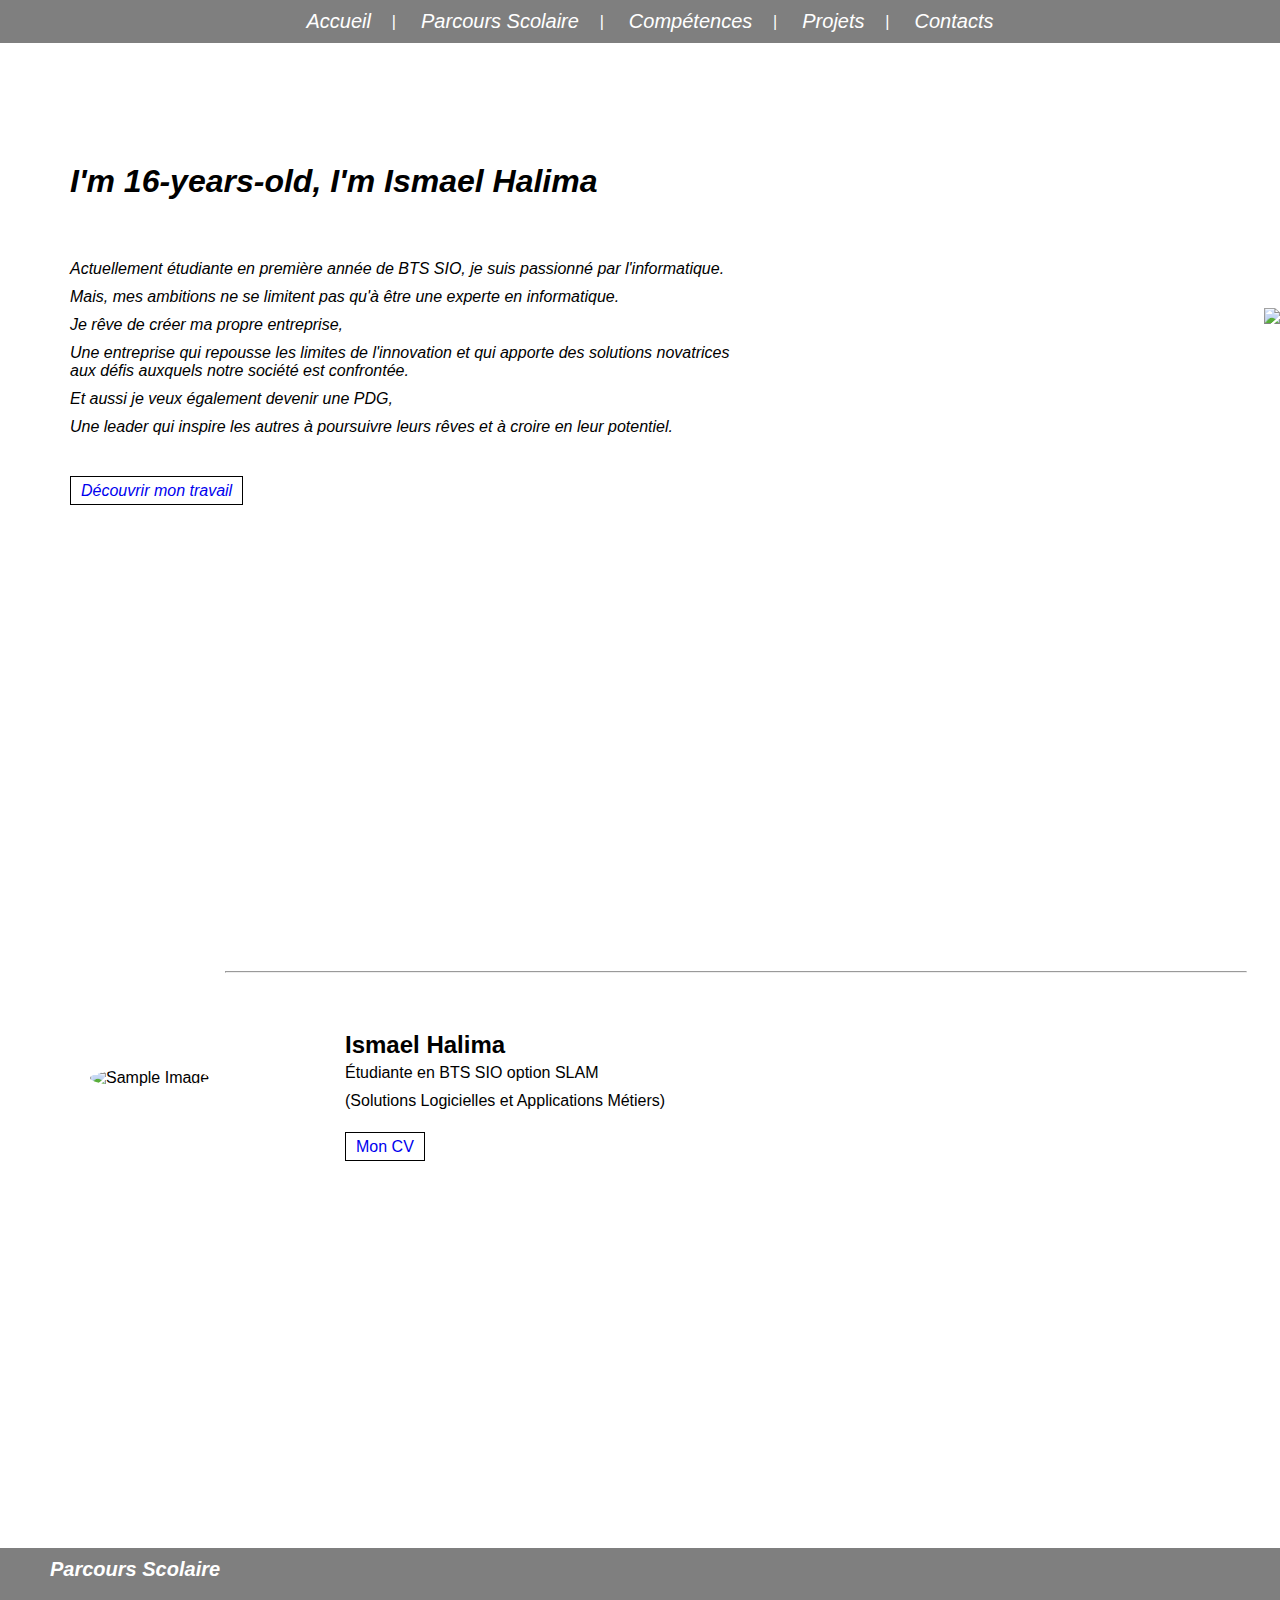
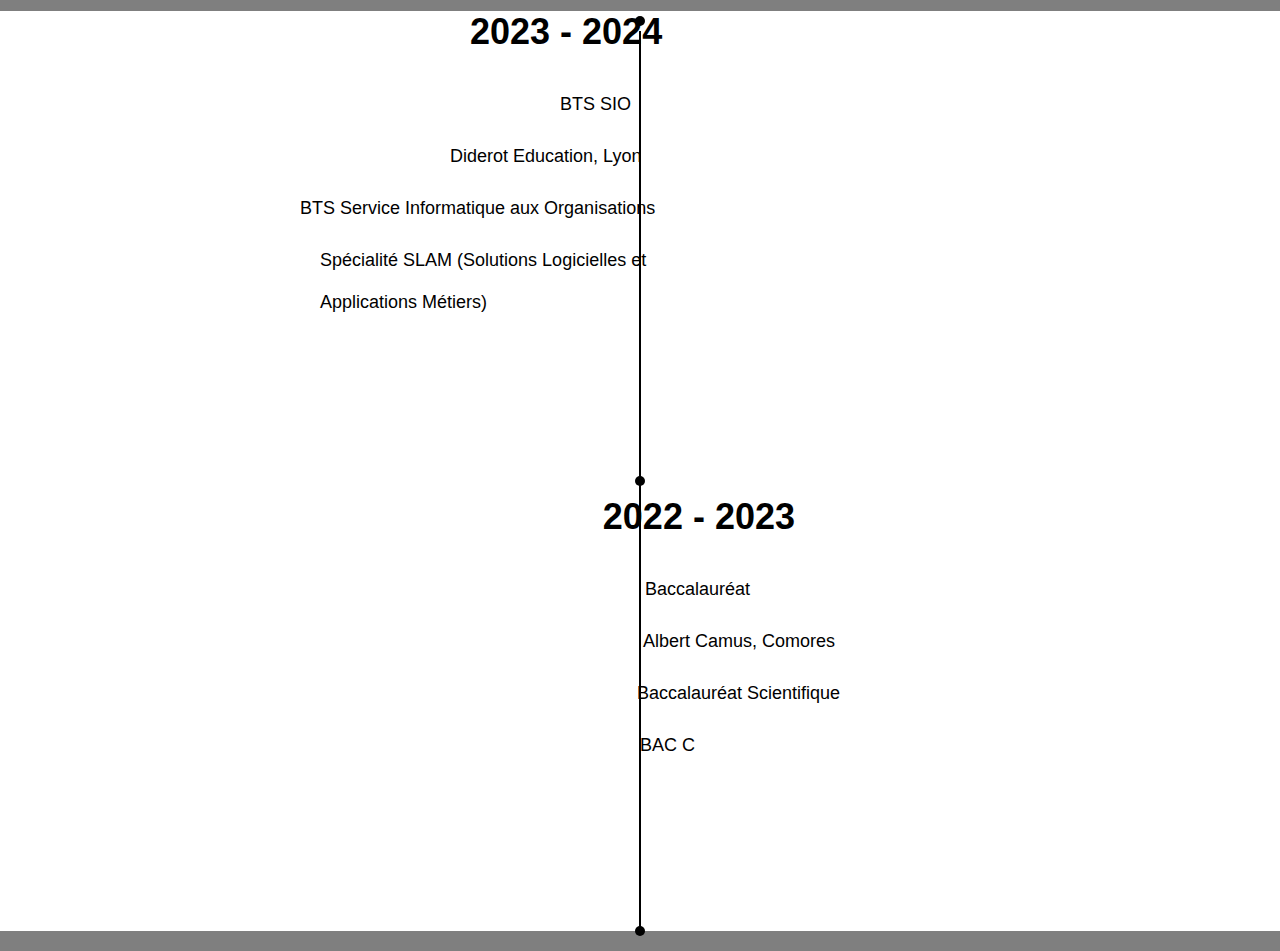
==== index.html @ f243a493 "Create index.html" ====
<!DOCTYPE html>
<html lang="en">
<head>
    <meta charset="UTF-8">
    <meta name="viewport" content="width=device-width, initial-scale=1.0">
    <title>Sample Page</title>
    <link rel="stylesheet" href="styles.css">
    <style>
        /* Basic Reset */
* {
    margin: 0;
    padding: 0;
    box-sizing: border-box;
}

body, html {
    font-family: Arial, sans-serif;
    /*background-image: url(cpn2.jpeg);
    background-size: cover;*/
}

/* Header */
header {
    background: rgba(0, 0, 0, 0.5);
    padding: 10px 50px;
    color: white;
    position: relative;
    width: 100%;
}

nav ul {
    list-style: none;
    display: flex;
    align-items: center;
    justify-content: center;
}

nav ul li {
    margin-left: 20px;
    position: relative;
}

nav ul li::after {
    content: "|";
    color: white;
    position: absolute;
    right: -10px;
    top: 50%;
    transform: translateY(-50%);
}

nav ul li:last-child::after {
    content: "";
}

nav ul li a {
    font-style: italic;
    font-size: 20px;
    color: white;
    text-decoration: none;
    padding: 10px 15px;
}

/* Main Content */
main {
    position: relative;
    z-index: 1;
    width: 100%;
    text-align: left;
    padding: 20px;
}

h1 {
    margin-bottom: 20px;
}

p {
    margin-bottom: 10px;
}

/* Content Section */
.content {
    display: flex;
    align-items: flex-start;
    margin-top: 20px;
}

.image-container {
    flex: 1;
}

.image-container img {
    margin-top: -250px;
    margin-left: 70px;
    border-radius: 90%;
    max-width: 200px;
}
.h1p{
    font-style: italic;
    margin-top: 100px;
    margin-left: 50px;
}
.h1p a{
    text-decoration: none;
    padding: 5px 10px;
    border: 1px solid black;
}

.line-and-text {
    flex: 3;
    position: relative;
    padding-left: 20px;
}

.line-and-text hr {
    position: absolute;
    top: -30px;
    left: -100px;
    width: calc(120% - 100px);
}


.line-and-text h2 {
    margin-top: 30px;
}

.line-and-text p {
    margin-top: 5px;
}

.line-and-text a {
    text-decoration:none ;
    padding: 5px 10px;
    border: 1px solid black;
}

/* Footer */
footer {
    background: rgba(0, 0, 0, 0.5);
    padding: 10px 50px;
    color: white;
    position: relative;
    width: 100%;
}
.image{
    float: right;margin-top: -1240px;
}

footer ul {
    list-style: none;
    display: flex;
    align-items: center;
    justify-content: center;
}

footer ul li {
    margin-left: 50px;
}

footer ul li a {
    color: white;
    text-decoration: none;
}
.video-background {
    position: fixed;
    top: 0;
    left: 0;
    width: 100%;
    height: 100%;
    overflow: hidden;
    z-index: -1;
}
#bgVideo {
    min-width: 100%;
    min-height: 100%;
    width: auto;
    height: auto;
    position: absolute;
    top: 50%;
    left: 50%;
    transform: translate(-50%, -50%);
}   .text-animate{
            position: relative;
            width: 32.8rem;
        }
        
        .h1p .text-animate h3{
            font-size: 1.2rem;
            font-weight: 700;
            color: transparent;
            -webkit-text-stroke: .7px var(--main-color);
            background: url("cyan2.jpg") ;
            -webkit-background-clip:text  ;
            background-position: 0 0;
            animation: animate 5s linear 2s infinite alternate;
        }
        @keyframes animate{
        100%{
            background-position: -500px 0;
        }}
        .content {
            display: flex;
            align-items: center;
            justify-content: center;
            height: 100vh;
            width: 100%;
            position: relative;
        }

        .vertical-line {
            margin-top: 100px; /* Ajout d'une marge en haut */
            height: 100%; /* Réduction de la hauteur pour compenser la marge */
            width: 2px;
            background-color: #000;
            position: relative;
            margin: 0 20px;
        }

        .vertical-line::before,
        .vertical-line::after,
        .vertical-line .center-dot {
            content: '';
            position: absolute;
            width: 10px;
            height: 10px;
            background-color: #000;
            border-radius: 50%;
            left: -4px;
        }

        .vertical-line::before {
            top: -15px; /* Position du point en haut */
        }

        .vertical-line::after {
            bottom: -5px; /* Position du point en bas */
        }

        .vertical-line .center-dot {
            top: 50%;
            transform: translateY(-50%);
        }

        .top-left-text {
            position: absolute;
            top: -20px;
            left: 450px;
            font-size: 18px;
            color: #000;
        }

        .top-left-text h1 {
            margin-left: 20px;
        }

        .bottom-right-text {
            position: absolute;
            top: 50%;
            right: 600px;
            transform: translateY(-50%);
            font-size: 18px;
            color: #000;
        }

        .bts {
            margin-left: 110px;
        }

        .service {
            margin-left: -150px;
        }

        .spe {
            margin-left: -130px;
        }

        .suite {
            margin-left: 30px;
        }

        .bottom-right-text {
            margin-top: 150px;
        }

        .bac {
            margin-right: 80px;
        }

        .ecole {
            margin-right: -5px;
        }

        .service1 {
            margin-right: -10px;
        }

        .suite1 {
            margin-right: 130px;
        }

        .bottom-right-text {
            margin-right: -150px;
        }

        .bottom-right-text h1 {
            margin-right: 35px;
        }

        .scientfq {
            margin-right: 135px;
        }

        .bottom-right-text h1,
        .bottom-right-text p {
            text-align: right;
        }

        .bottom-right-image {
            bottom: 20px;
            right: 20px;
        }

        .bottom-right-image img {
            max-width: 100px; /* Adjust the size as needed */
        }

        .parcours header h1 {
            font-size: 20px;
            font-style: italic;
        }

    </style>
</head>
<body>
    <header>
        <nav>
            <ul>
                <li><a href="#">Accueil</a></li>
                <li><a href="#">Parcours Scolaire</a></li>
                <li><a href="#">Compétences</a></li>
                <li><a href="nvx_projet.html">Projets</a></li>
                <li><a href="nvx_contact.html">Contacts</a></li>
            </ul>
        </nav>
    </header>
    <!--<div class="video-background">
        <video autoplay muted loop id="bgVideo">
            <source src="videos.mp4" type="video/mp4">
            Your browser does not support HTML5 video.
        </video>
    </div>-->
    <main>
        <div class="h1p">
            <h1>I'm 16-years-old, I'm <span>Ismael Halima</span></h1>
            <div class="text-animate">
                <h3>1er année BTS SIO</h3>
            </div>
            <br>
            <p>Actuellement étudiante en première année de BTS SIO, je suis passionné par l'informatique.</p>
                <p>Mais, mes ambitions ne se limitent pas qu'à être une experte en informatique.</p>
            <p>Je rêve de créer ma propre entreprise, </p>
            <p>Une entreprise qui repousse les limites de l'innovation et 
                qui apporte des solutions novatrices <br>aux défis auxquels notre société est confrontée.
                <p>Et aussi je veux également devenir une PDG,</p>
                Une leader qui inspire les autres à poursuivre leurs rêves et à croire en leur potentiel.</p><br><br>
            <a href="tout_projet.html">Découvrir mon travail</a>
        </div>
        <br><br><br><br><br><br>
        <div class="content">
            <div class="image-container">
                <img src="img/img.jpeg" alt="Sample Image">
            </div>
            <div class="line-and-text">
                <hr>
                <h2>Ismael Halima</h2>
                <p>Étudiante en BTS SIO option SLAM</p>
                <p>(Solutions Logicielles et Applications Métiers)</p><br>
                <a href="file:///C:/Users/moina/OneDrive/Bureau/jeux/cv.pdf">Mon CV</a>
            </div>
        </div>
    </main><div class="image">
        <img src="aprpr.jpeg">
    </div>
    <section id="parcours" class="parcours">
        <header>
            <h1>Parcours Scolaire</h1>
        </header>
        <div class="content">
            <div class="top-left-text">
                <h1 id="...">2023 - 2024</h1><br>
                <p class="bts">BTS SIO</p><br>
                <p>Diderot Education, Lyon</p><br>
                <p class="service">BTS Service Informatique aux Organisations</p><br>
                <p class="spe">Spécialité SLAM (Solutions Logicielles et<br><br> Applications Métiers)</p>
            </div>
            <div class="vertical-line">
                <div class="center-dot"></div>
            </div>
            <div class="bottom-right-text">
                <h1>2022 - 2023</h1><br>
                <p class="bac">Baccalauréat</p><br>
                <p class="ecole">Albert Camus, Comores</p><br>
                <p class="service1">Baccalauréat Scientifique</p><br>
                <p class="scientfq">BAC C</p>
            </div>
        </div>
    </section>

    <footer>
        <ul>
            <li><a href="test.html"><ion-icon name="school-outline" style="font-size: 30px;"></ion-icon></a></li>
            <li><a href="#"><ion-icon name="library-outline" style="font-size: 30px;"></ion-icon></a></li>
            <li><a href="#"><ion-icon name="desktop-outline" style="font-size: 30px;"></ion-icon></a></li>
            <li><a href="nvx_projet.html"><ion-icon name="business-outline" style="font-size: 30px;"></ion-icon></a></li>
        </ul>
    </footer>
    <script src="script.js"></script>
    <script type="module" src="https://unpkg.com/ionicons@7.1.0/dist/ionicons/ionicons.esm.js"></script>
        <script nomodule src="https://unpkg.com/ionicons@7.1.0/dist/ionicons/ionicons.js"></script>
</body>
</html>
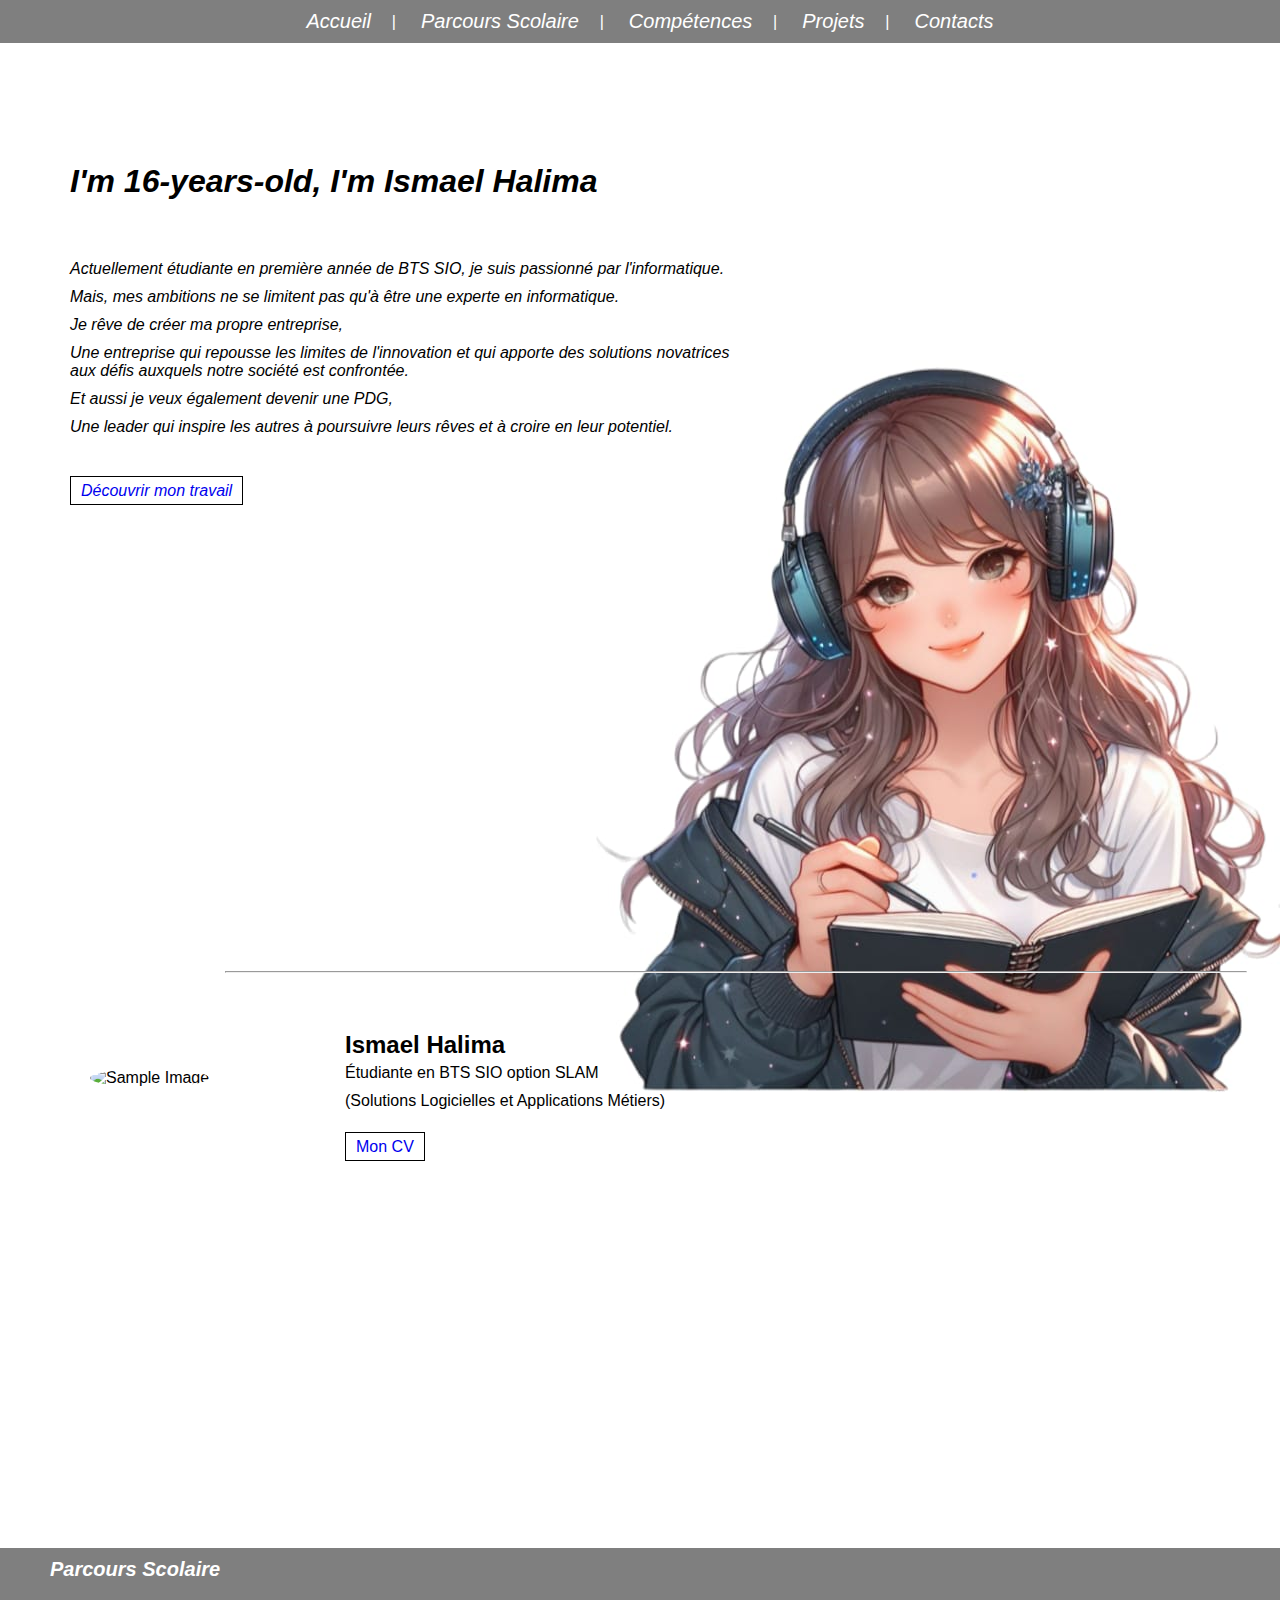
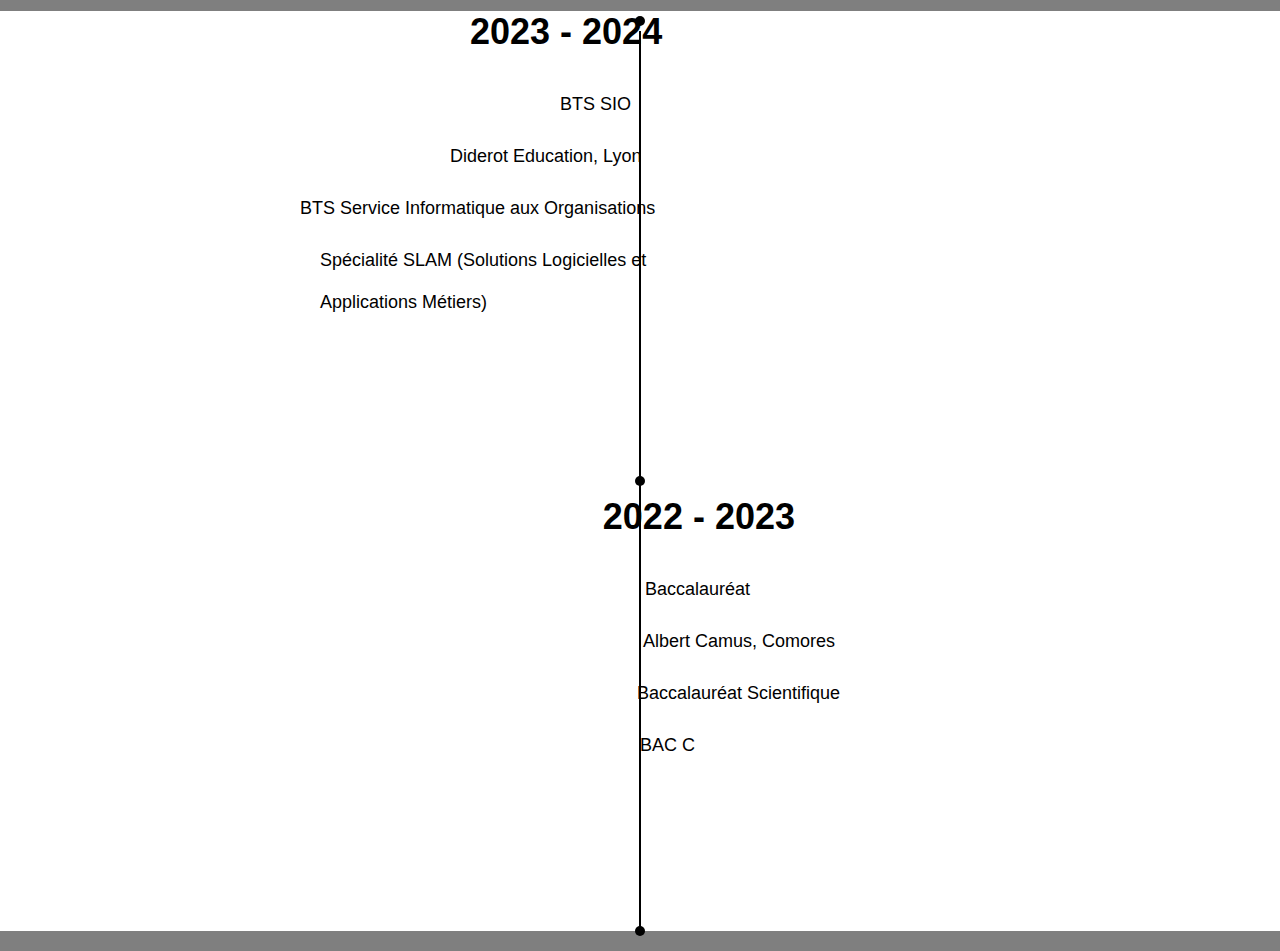
==== commit af64c04b: "Update index.html" ====
--- a/index.html
+++ b/index.html
@@ -368,7 +368,7 @@
         <br><br><br><br><br><br>
         <div class="content">
             <div class="image-container">
-                <img src="img/img.jpeg" alt="Sample Image">
+                <img src="cpn3.jpeg" alt="Sample Image">
             </div>
             <div class="line-and-text">
                 <hr>
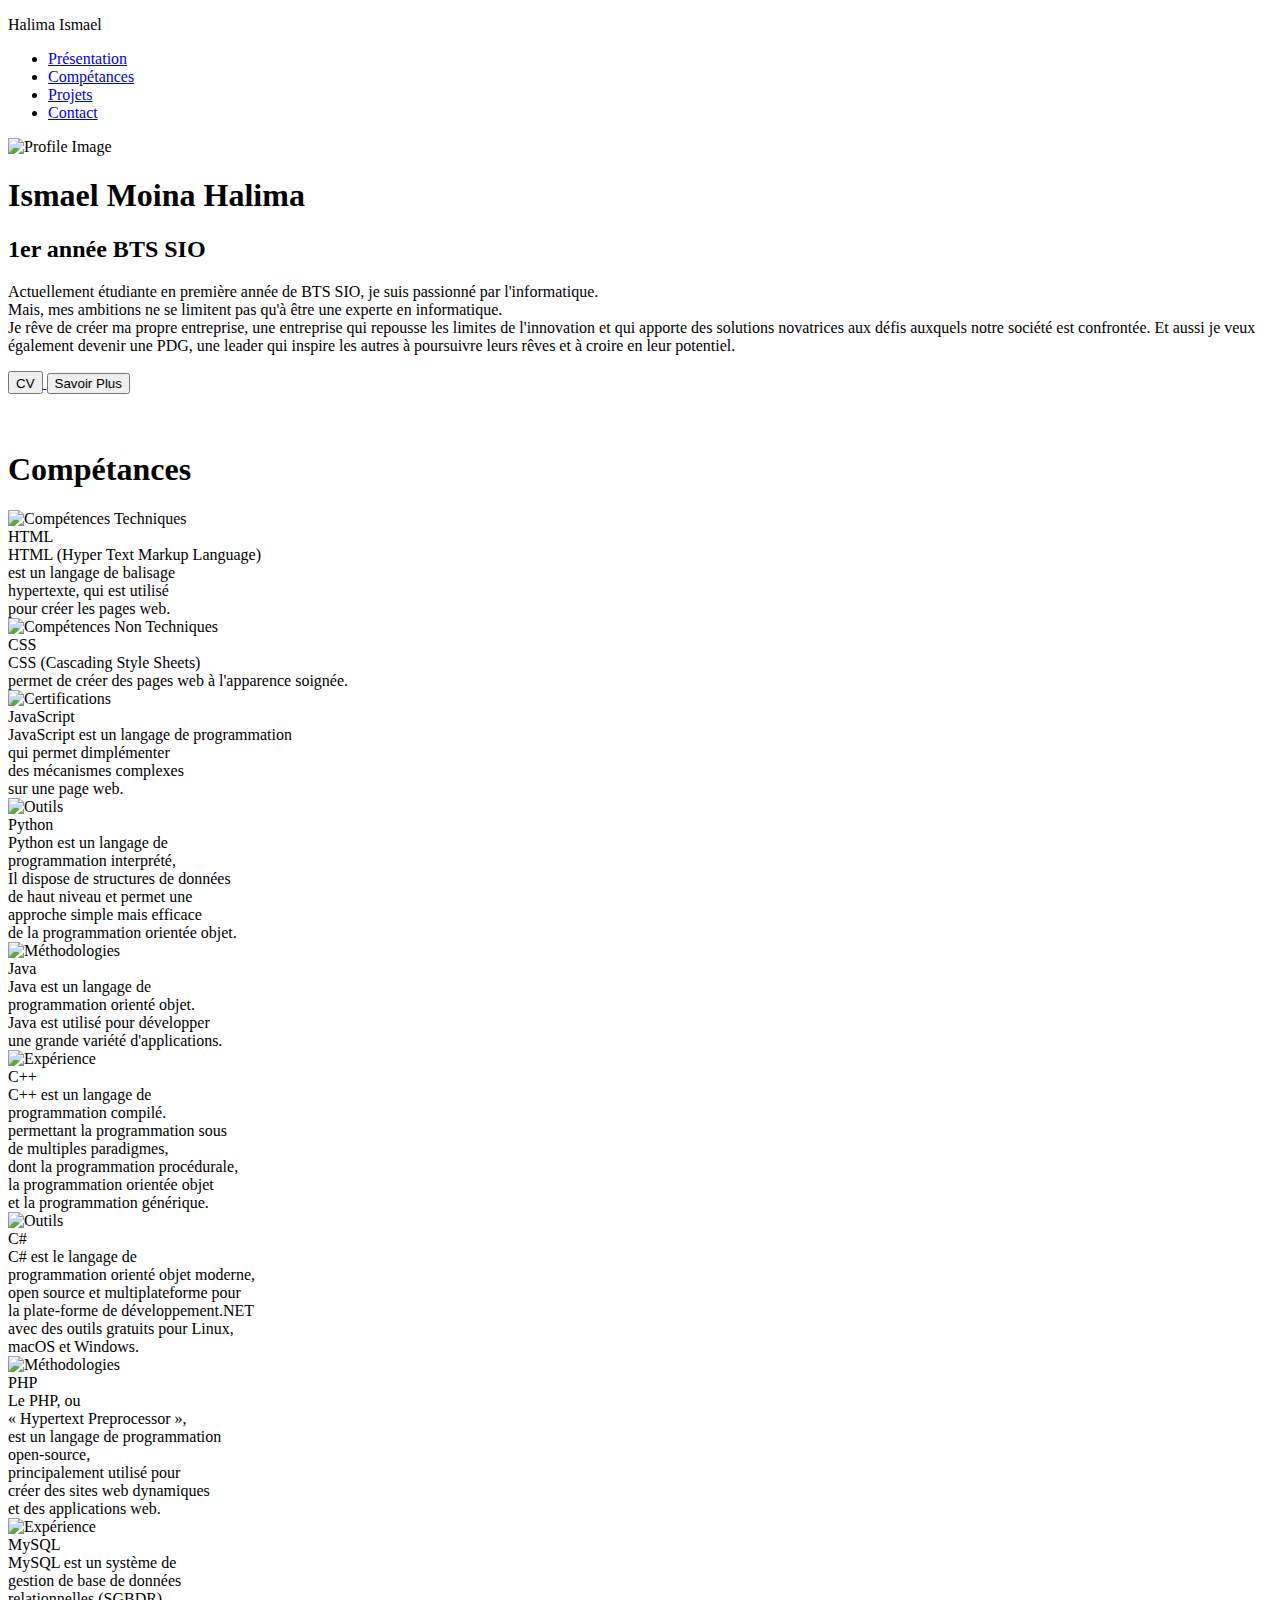
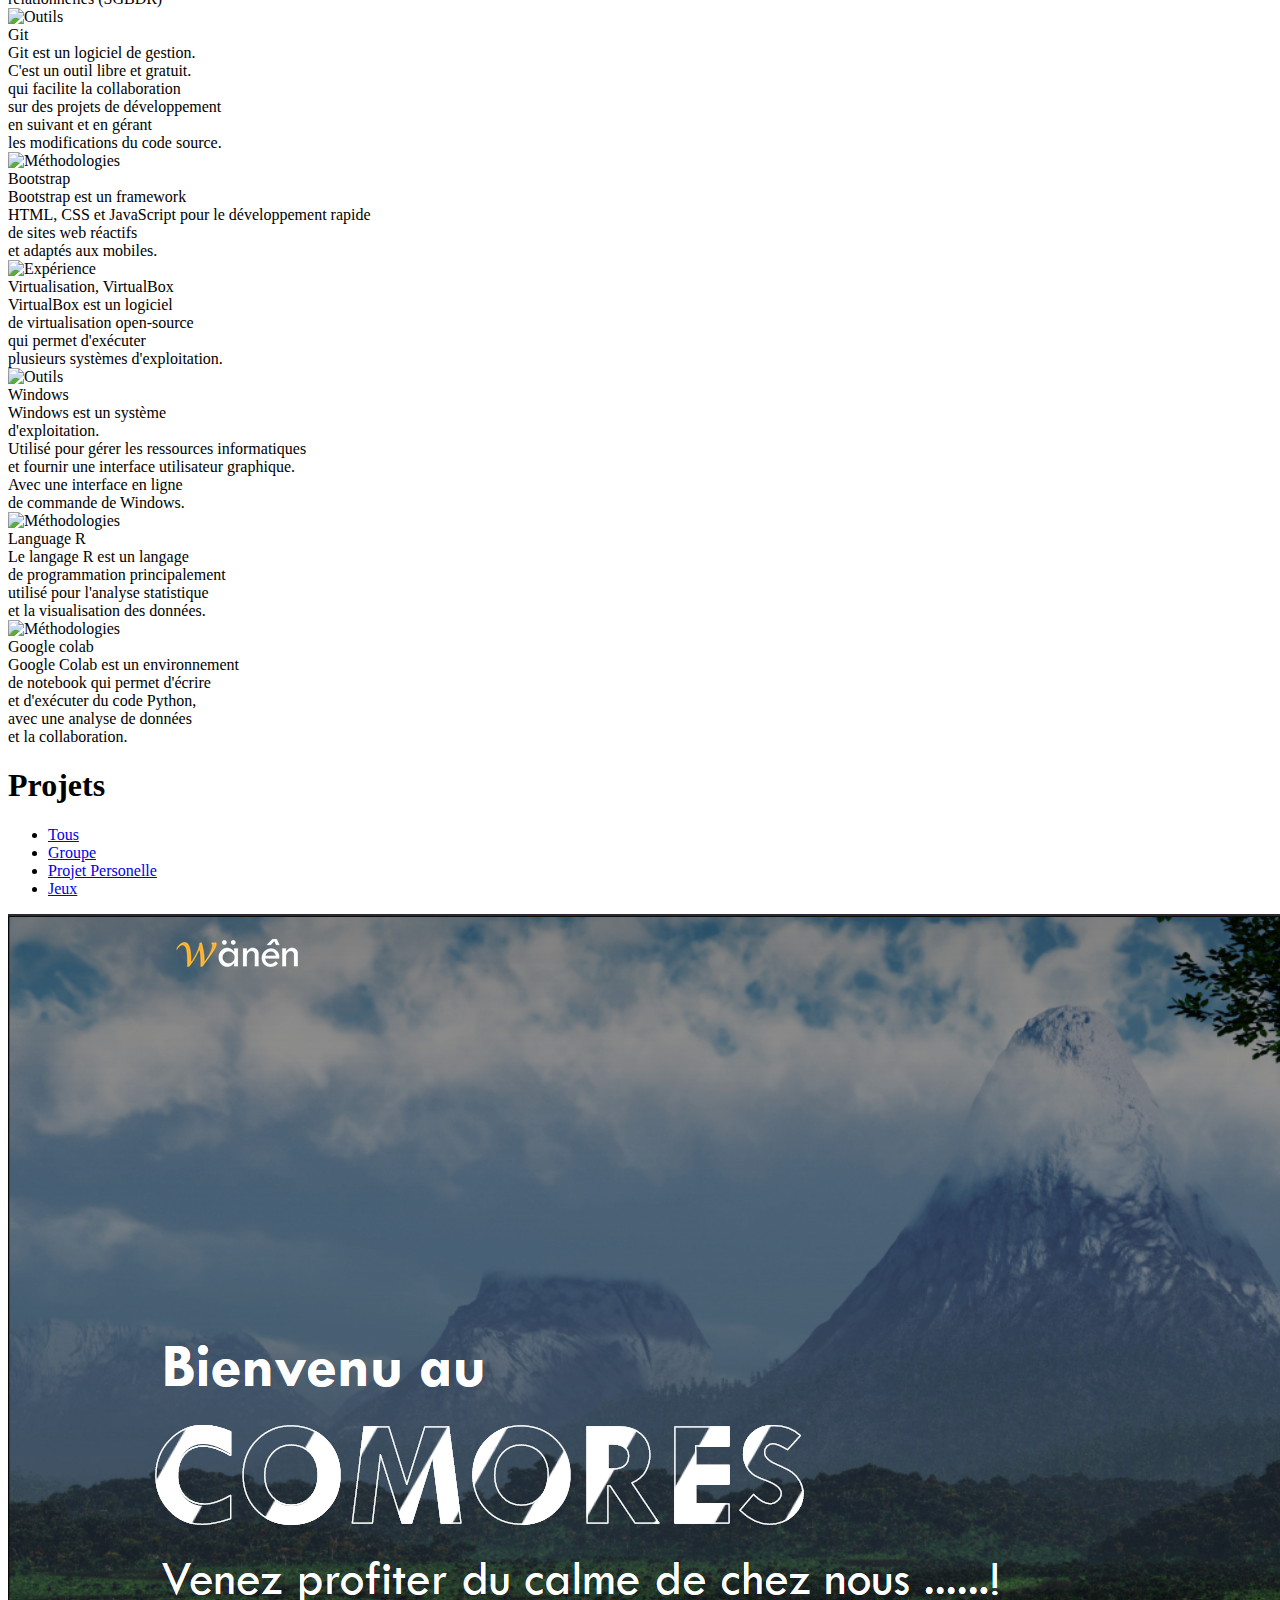
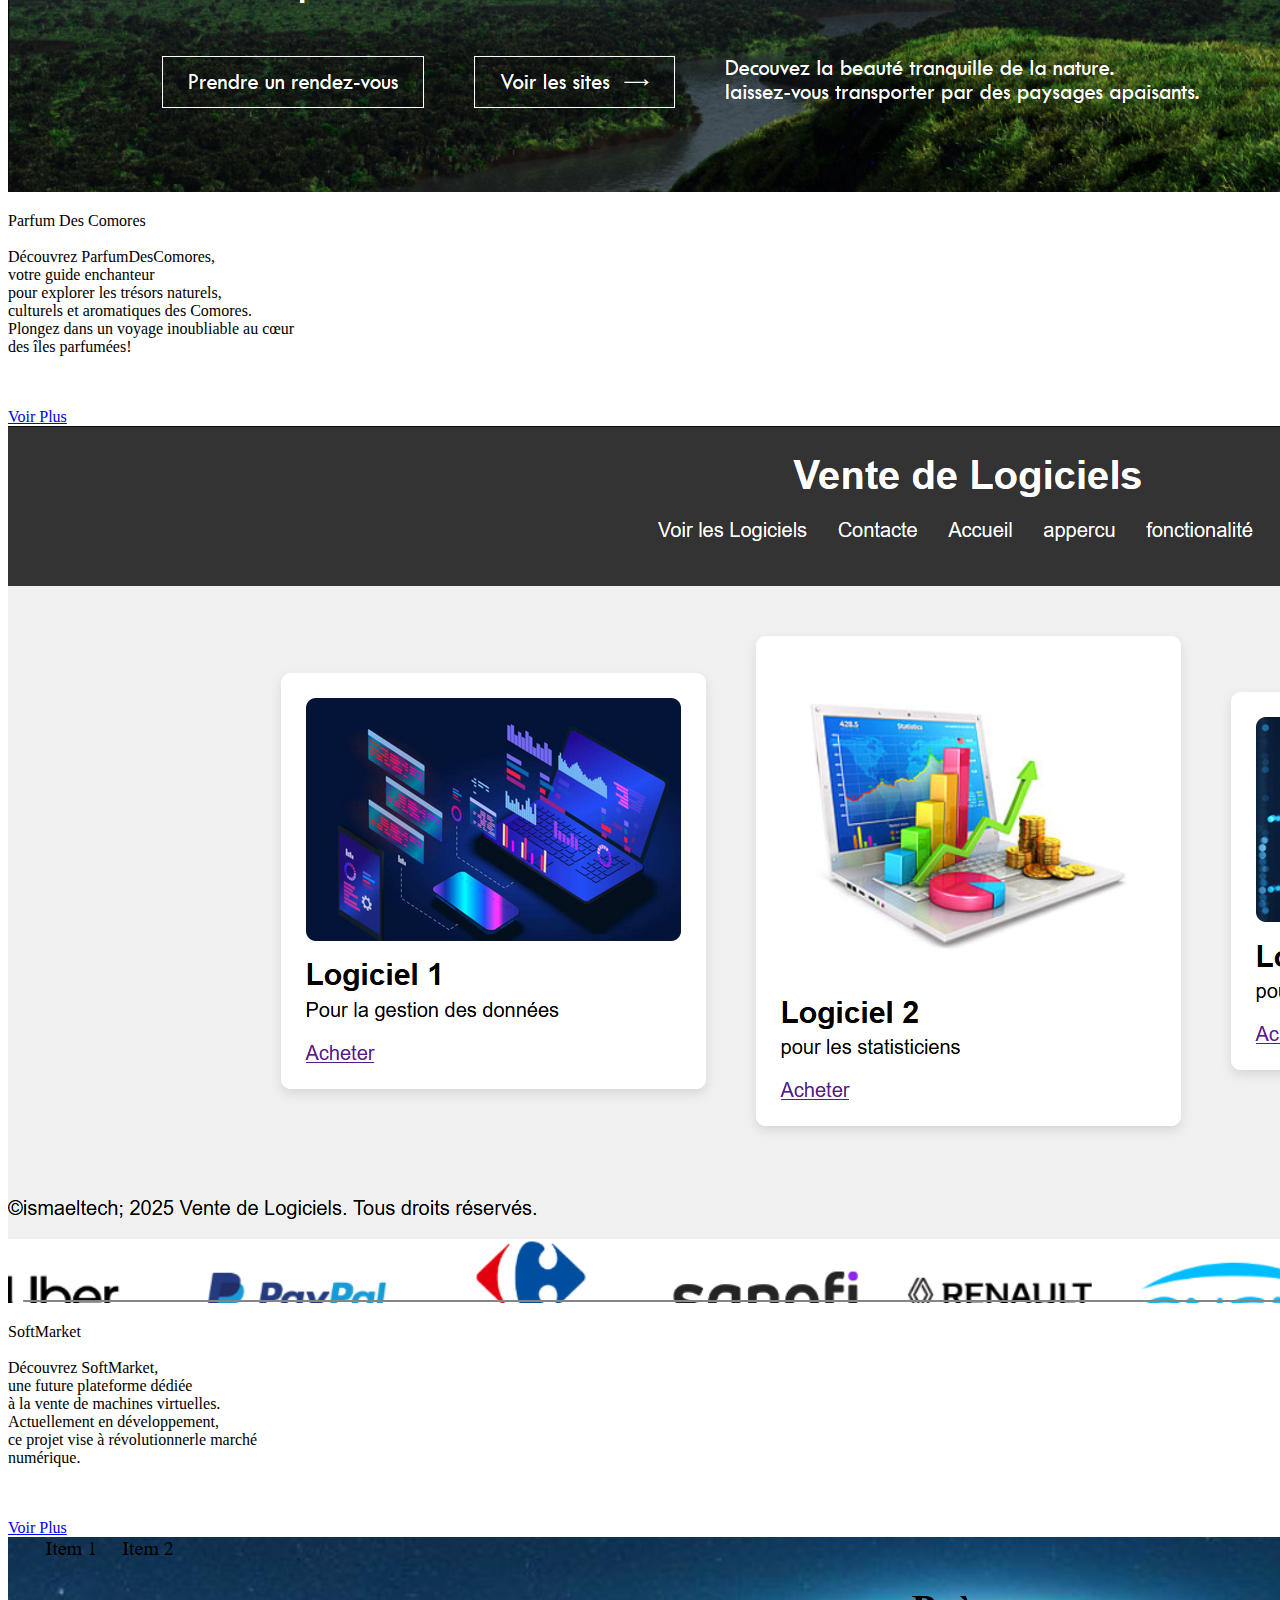
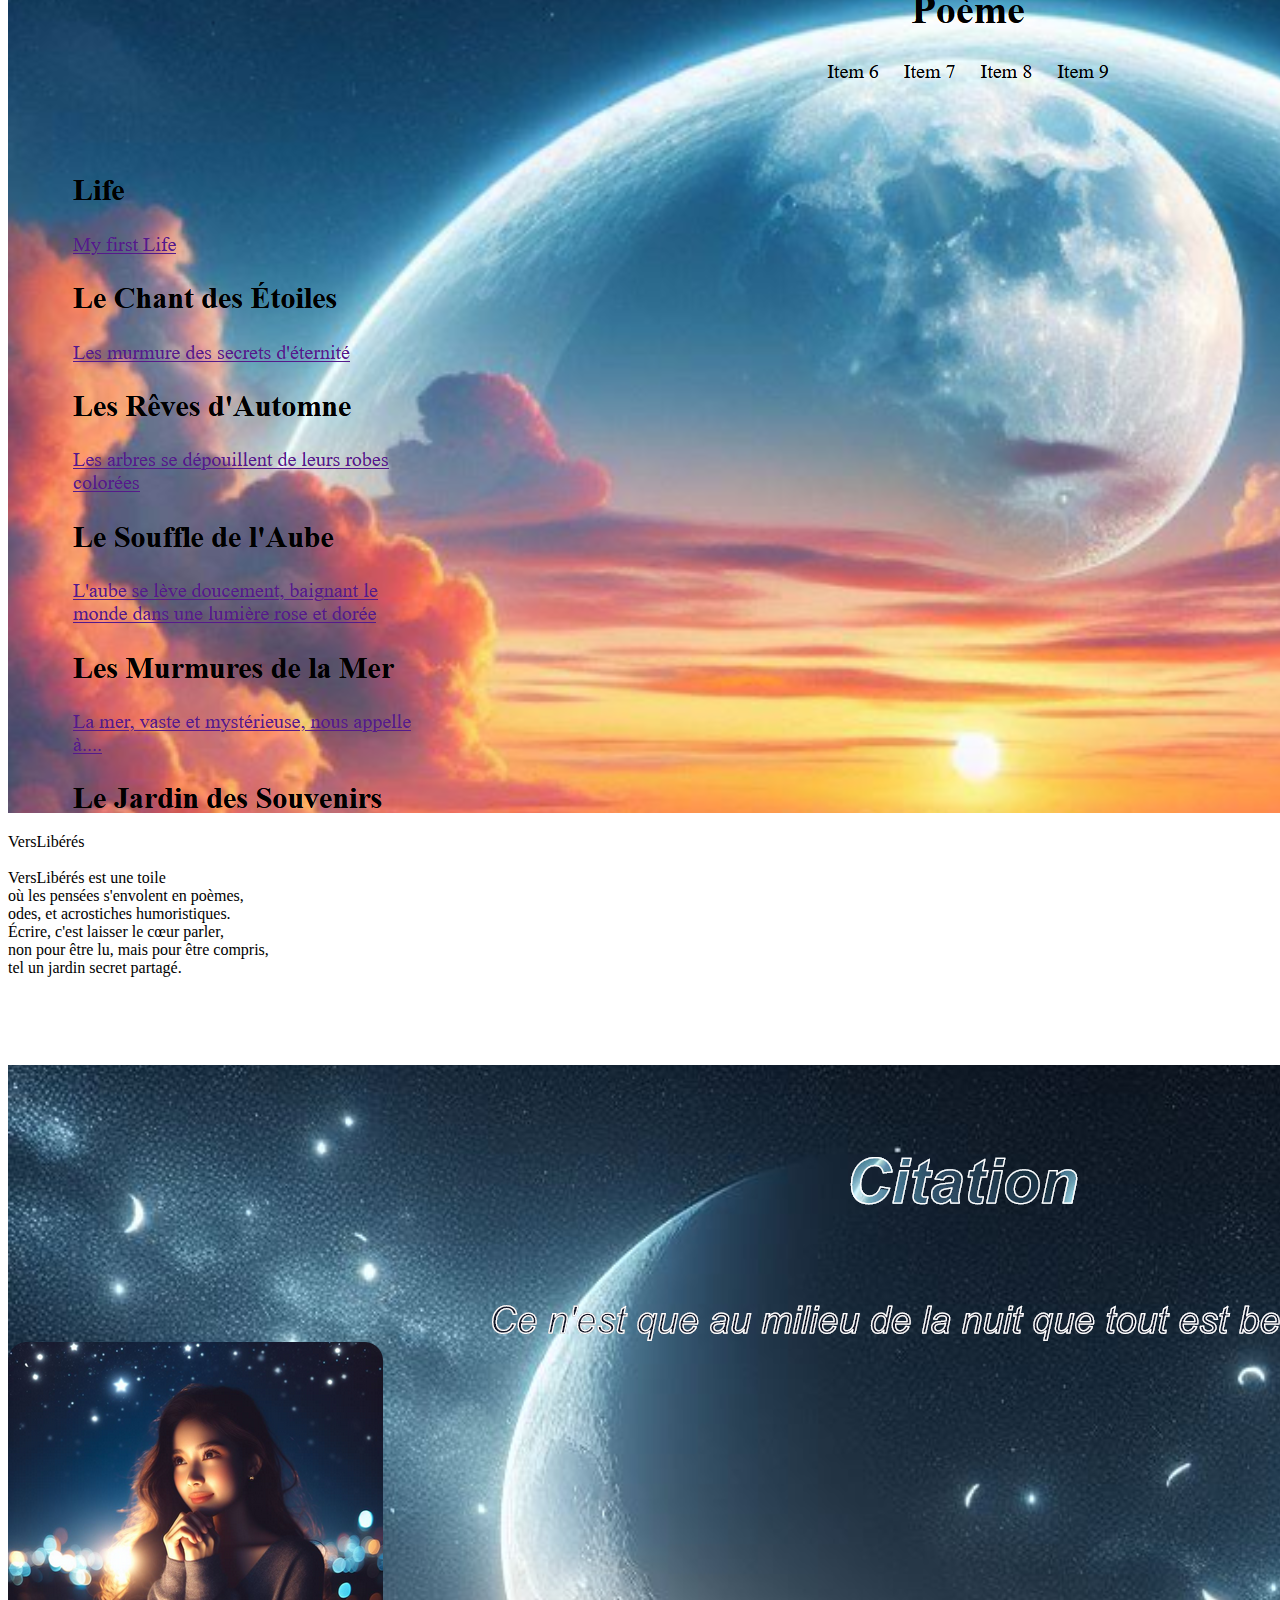
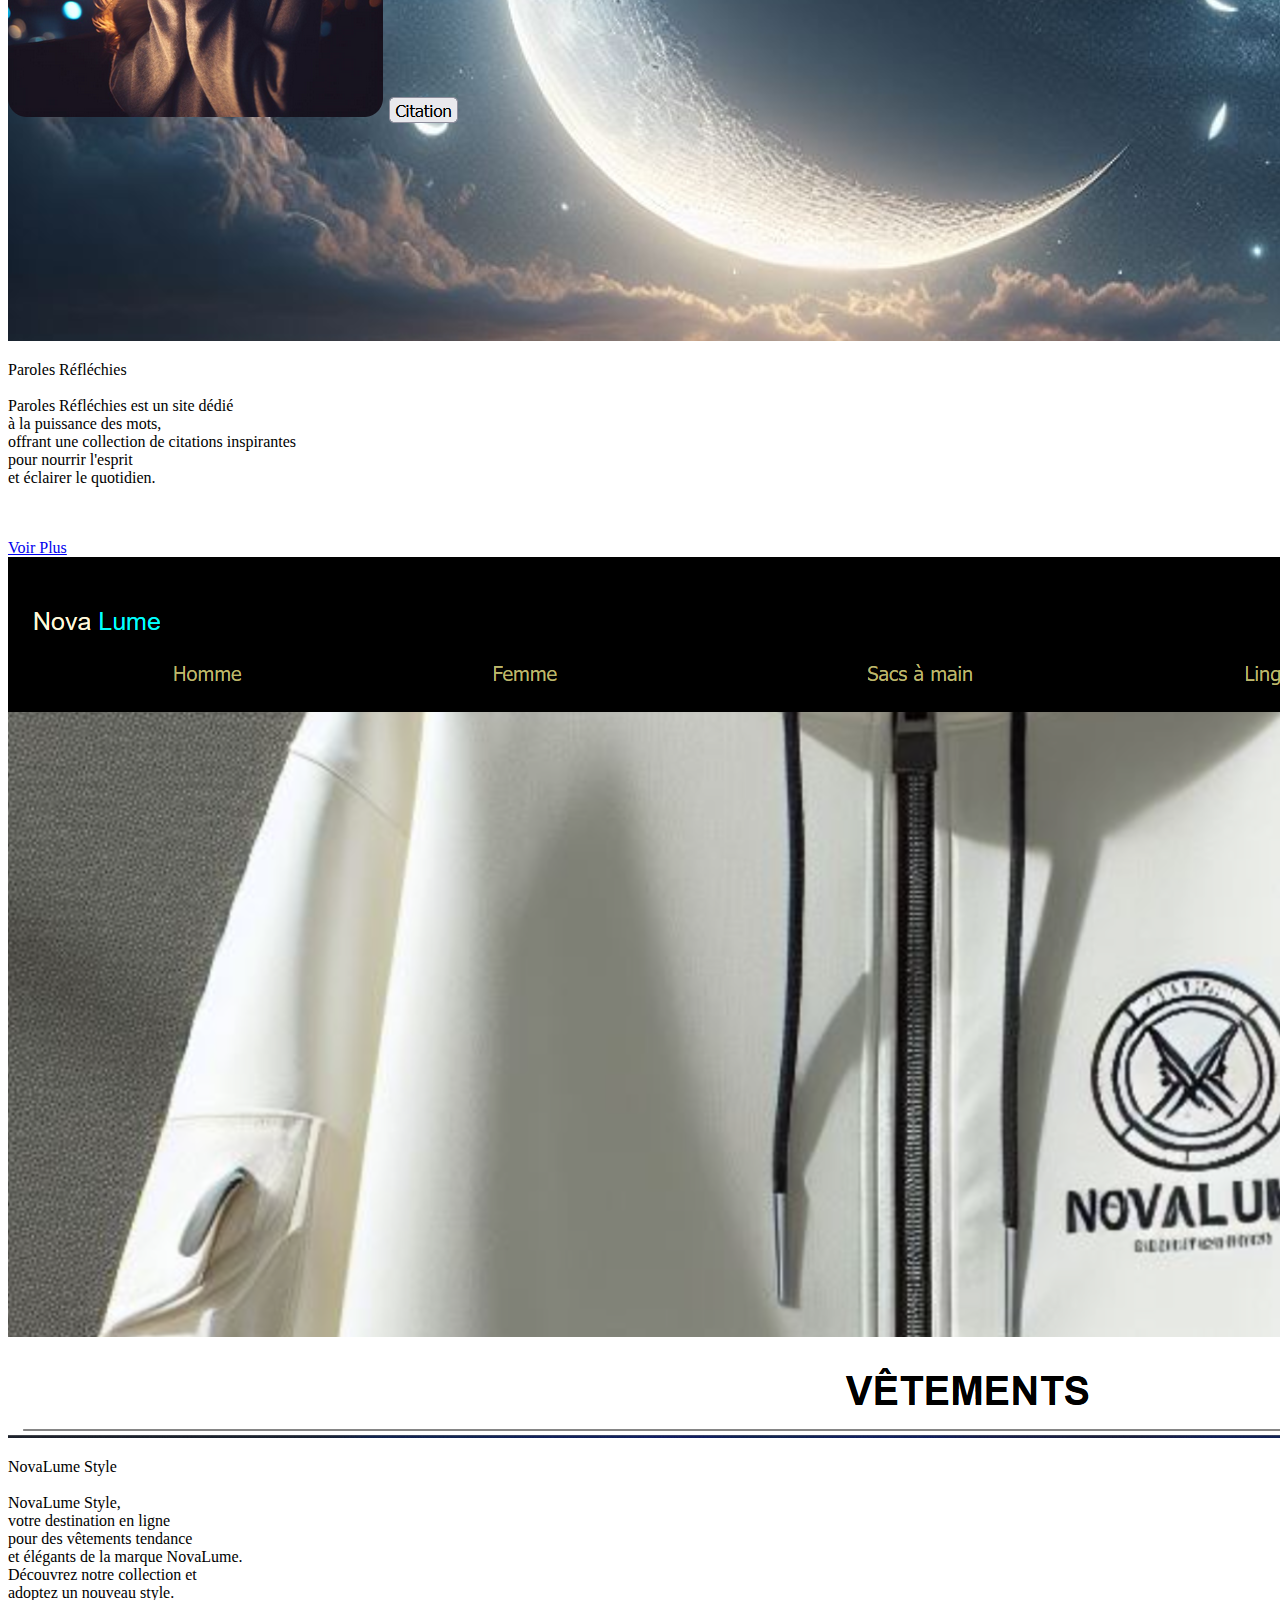
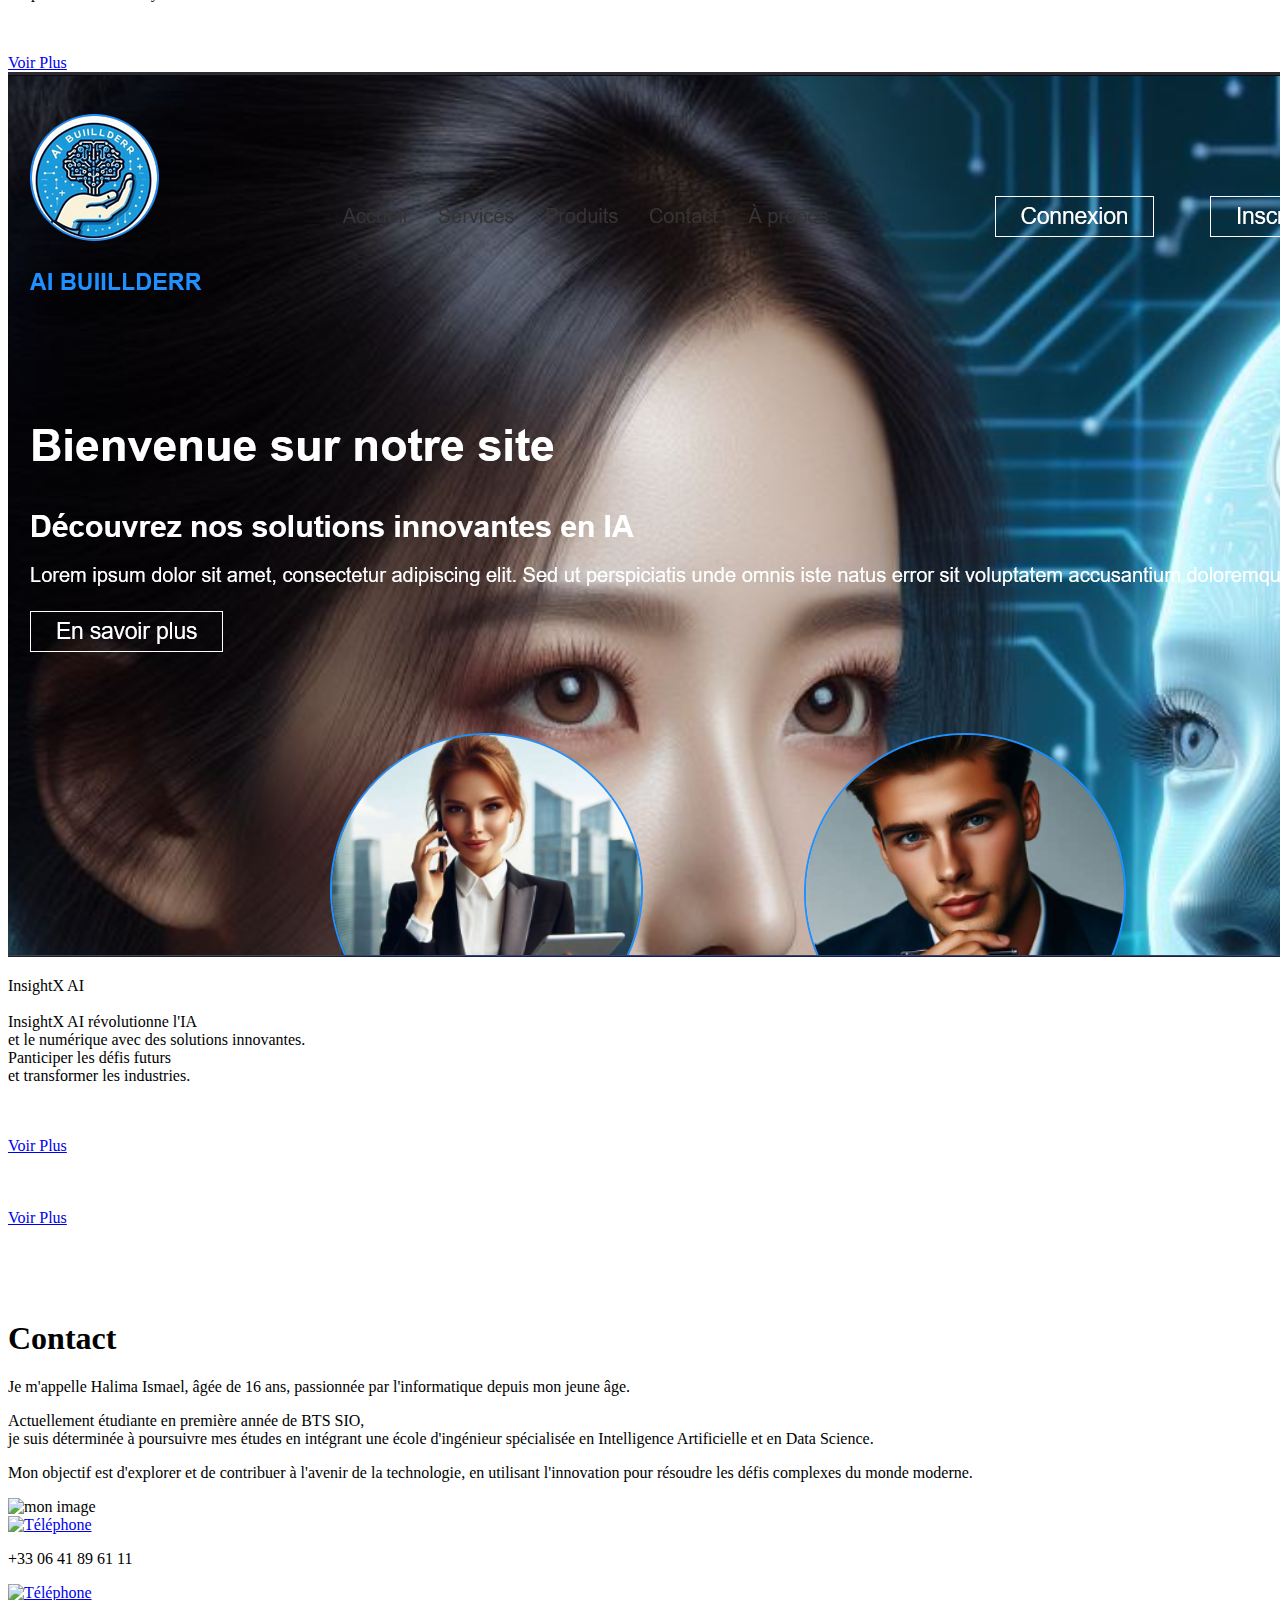
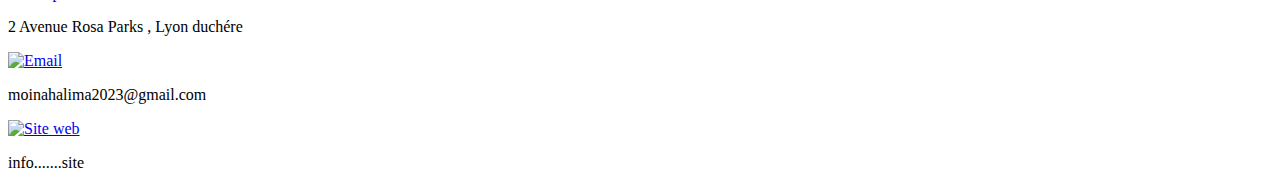
==== commit 1ccc8e9a: "Update index.html" ====
--- a/index.html
+++ b/index.html
@@ -1,421 +1,282 @@
 <!DOCTYPE html>
-<html lang="en">
+<html lang="fr">
 <head>
     <meta charset="UTF-8">
     <meta name="viewport" content="width=device-width, initial-scale=1.0">
-    <title>Sample Page</title>
+    <title>Profile de Halima Ismael</title>
     <link rel="stylesheet" href="styles.css">
-    <style>
-        /* Basic Reset */
-* {
-    margin: 0;
-    padding: 0;
-    box-sizing: border-box;
-}
-
-body, html {
-    font-family: Arial, sans-serif;
-    /*background-image: url(cpn2.jpeg);
-    background-size: cover;*/
-}
-
-/* Header */
-header {
-    background: rgba(0, 0, 0, 0.5);
-    padding: 10px 50px;
-    color: white;
-    position: relative;
-    width: 100%;
-}
-
-nav ul {
-    list-style: none;
-    display: flex;
-    align-items: center;
-    justify-content: center;
-}
-
-nav ul li {
-    margin-left: 20px;
-    position: relative;
-}
-
-nav ul li::after {
-    content: "|";
-    color: white;
-    position: absolute;
-    right: -10px;
-    top: 50%;
-    transform: translateY(-50%);
-}
-
-nav ul li:last-child::after {
-    content: "";
-}
-
-nav ul li a {
-    font-style: italic;
-    font-size: 20px;
-    color: white;
-    text-decoration: none;
-    padding: 10px 15px;
-}
-
-/* Main Content */
-main {
-    position: relative;
-    z-index: 1;
-    width: 100%;
-    text-align: left;
-    padding: 20px;
-}
-
-h1 {
-    margin-bottom: 20px;
-}
-
-p {
-    margin-bottom: 10px;
-}
-
-/* Content Section */
-.content {
-    display: flex;
-    align-items: flex-start;
-    margin-top: 20px;
-}
-
-.image-container {
-    flex: 1;
-}
-
-.image-container img {
-    margin-top: -250px;
-    margin-left: 70px;
-    border-radius: 90%;
-    max-width: 200px;
-}
-.h1p{
-    font-style: italic;
-    margin-top: 100px;
-    margin-left: 50px;
-}
-.h1p a{
-    text-decoration: none;
-    padding: 5px 10px;
-    border: 1px solid black;
-}
-
-.line-and-text {
-    flex: 3;
-    position: relative;
-    padding-left: 20px;
-}
-
-.line-and-text hr {
-    position: absolute;
-    top: -30px;
-    left: -100px;
-    width: calc(120% - 100px);
-}
-
-
-.line-and-text h2 {
-    margin-top: 30px;
-}
-
-.line-and-text p {
-    margin-top: 5px;
-}
-
-.line-and-text a {
-    text-decoration:none ;
-    padding: 5px 10px;
-    border: 1px solid black;
-}
-
-/* Footer */
-footer {
-    background: rgba(0, 0, 0, 0.5);
-    padding: 10px 50px;
-    color: white;
-    position: relative;
-    width: 100%;
-}
-.image{
-    float: right;margin-top: -1240px;
-}
-
-footer ul {
-    list-style: none;
-    display: flex;
-    align-items: center;
-    justify-content: center;
-}
-
-footer ul li {
-    margin-left: 50px;
-}
-
-footer ul li a {
-    color: white;
-    text-decoration: none;
-}
-.video-background {
-    position: fixed;
-    top: 0;
-    left: 0;
-    width: 100%;
-    height: 100%;
-    overflow: hidden;
-    z-index: -1;
-}
-#bgVideo {
-    min-width: 100%;
-    min-height: 100%;
-    width: auto;
-    height: auto;
-    position: absolute;
-    top: 50%;
-    left: 50%;
-    transform: translate(-50%, -50%);
-}   .text-animate{
-            position: relative;
-            width: 32.8rem;
-        }
-        
-        .h1p .text-animate h3{
-            font-size: 1.2rem;
-            font-weight: 700;
-            color: transparent;
-            -webkit-text-stroke: .7px var(--main-color);
-            background: url("cyan2.jpg") ;
-            -webkit-background-clip:text  ;
-            background-position: 0 0;
-            animation: animate 5s linear 2s infinite alternate;
-        }
-        @keyframes animate{
-        100%{
-            background-position: -500px 0;
-        }}
-        .content {
-            display: flex;
-            align-items: center;
-            justify-content: center;
-            height: 100vh;
-            width: 100%;
-            position: relative;
-        }
-
-        .vertical-line {
-            margin-top: 100px; /* Ajout d'une marge en haut */
-            height: 100%; /* Réduction de la hauteur pour compenser la marge */
-            width: 2px;
-            background-color: #000;
-            position: relative;
-            margin: 0 20px;
-        }
-
-        .vertical-line::before,
-        .vertical-line::after,
-        .vertical-line .center-dot {
-            content: '';
-            position: absolute;
-            width: 10px;
-            height: 10px;
-            background-color: #000;
-            border-radius: 50%;
-            left: -4px;
-        }
-
-        .vertical-line::before {
-            top: -15px; /* Position du point en haut */
-        }
-
-        .vertical-line::after {
-            bottom: -5px; /* Position du point en bas */
-        }
-
-        .vertical-line .center-dot {
-            top: 50%;
-            transform: translateY(-50%);
-        }
-
-        .top-left-text {
-            position: absolute;
-            top: -20px;
-            left: 450px;
-            font-size: 18px;
-            color: #000;
-        }
-
-        .top-left-text h1 {
-            margin-left: 20px;
-        }
-
-        .bottom-right-text {
-            position: absolute;
-            top: 50%;
-            right: 600px;
-            transform: translateY(-50%);
-            font-size: 18px;
-            color: #000;
-        }
-
-        .bts {
-            margin-left: 110px;
-        }
-
-        .service {
-            margin-left: -150px;
-        }
-
-        .spe {
-            margin-left: -130px;
-        }
-
-        .suite {
-            margin-left: 30px;
-        }
-
-        .bottom-right-text {
-            margin-top: 150px;
-        }
-
-        .bac {
-            margin-right: 80px;
-        }
-
-        .ecole {
-            margin-right: -5px;
-        }
-
-        .service1 {
-            margin-right: -10px;
-        }
-
-        .suite1 {
-            margin-right: 130px;
-        }
-
-        .bottom-right-text {
-            margin-right: -150px;
-        }
-
-        .bottom-right-text h1 {
-            margin-right: 35px;
-        }
-
-        .scientfq {
-            margin-right: 135px;
-        }
-
-        .bottom-right-text h1,
-        .bottom-right-text p {
-            text-align: right;
-        }
-
-        .bottom-right-image {
-            bottom: 20px;
-            right: 20px;
-        }
-
-        .bottom-right-image img {
-            max-width: 100px; /* Adjust the size as needed */
-        }
-
-        .parcours header h1 {
-            font-size: 20px;
-            font-style: italic;
-        }
-
-    </style>
 </head>
 <body>
     <header>
+        <div class="top-left">
+            <p>Halima Ismael</p>
+        </div>
         <nav>
-            <ul>
-                <li><a href="#">Accueil</a></li>
-                <li><a href="#">Parcours Scolaire</a></li>
-                <li><a href="#">Compétences</a></li>
-                <li><a href="nvx_projet.html">Projets</a></li>
-                <li><a href="nvx_contact.html">Contacts</a></li>
+            <ul class="nav-list">
+                <li><a href="#">Présentation</a></li>
+                <li><a href="#copetance">Compétances</a></li>
+                <li><a href="#projects">Projets</a></li>
+                <li><a href="#contact">Contact</a></li>
             </ul>
         </nav>
     </header>
-    <!--<div class="video-background">
-        <video autoplay muted loop id="bgVideo">
-            <source src="videos.mp4" type="video/mp4">
-            Your browser does not support HTML5 video.
-        </video>
-    </div>-->
     <main>
-        <div class="h1p">
-            <h1>I'm 16-years-old, I'm <span>Ismael Halima</span></h1>
-            <div class="text-animate">
-                <h3>1er année BTS SIO</h3>
-            </div>
-            <br>
-            <p>Actuellement étudiante en première année de BTS SIO, je suis passionné par l'informatique.</p>
-                <p>Mais, mes ambitions ne se limitent pas qu'à être une experte en informatique.</p>
-            <p>Je rêve de créer ma propre entreprise, </p>
-            <p>Une entreprise qui repousse les limites de l'innovation et 
-                qui apporte des solutions novatrices <br>aux défis auxquels notre société est confrontée.
-                <p>Et aussi je veux également devenir une PDG,</p>
-                Une leader qui inspire les autres à poursuivre leurs rêves et à croire en leur potentiel.</p><br><br>
-            <a href="tout_projet.html">Découvrir mon travail</a>
-        </div>
-        <br><br><br><br><br><br>
-        <div class="content">
-            <div class="image-container">
-                <img src="cpn3.jpeg" alt="Sample Image">
-            </div>
-            <div class="line-and-text">
-                <hr>
-                <h2>Ismael Halima</h2>
-                <p>Étudiante en BTS SIO option SLAM</p>
-                <p>(Solutions Logicielles et Applications Métiers)</p><br>
-                <a href="file:///C:/Users/moina/OneDrive/Bureau/jeux/cv.pdf">Mon CV</a>
-            </div>
-        </div>
-    </main><div class="image">
-        <img src="aprpr.jpeg">
-    </div>
-    <section id="parcours" class="parcours">
-        <header>
-            <h1>Parcours Scolaire</h1>
-        </header>
-        <div class="content">
-            <div class="top-left-text">
-                <h1 id="...">2023 - 2024</h1><br>
-                <p class="bts">BTS SIO</p><br>
-                <p>Diderot Education, Lyon</p><br>
-                <p class="service">BTS Service Informatique aux Organisations</p><br>
-                <p class="spe">Spécialité SLAM (Solutions Logicielles et<br><br> Applications Métiers)</p>
-            </div>
-            <div class="vertical-line">
-                <div class="center-dot"></div>
-            </div>
-            <div class="bottom-right-text">
-                <h1>2022 - 2023</h1><br>
-                <p class="bac">Baccalauréat</p><br>
-                <p class="ecole">Albert Camus, Comores</p><br>
-                <p class="service1">Baccalauréat Scientifique</p><br>
-                <p class="scientfq">BAC C</p>
-            </div>
-        </div>
-    </section>
+        <div class="left-half">
+            <img src="image_prtfl.jpg" alt="Profile Image">
+        </div>
+        <div class="right-half">
+            <h1>Ismael Moina Halima</h1>
+            <h2>1er année BTS SIO</h2>
+            <p>Actuellement étudiante en première année de BTS SIO, je suis passionné par l'informatique.<br>
+                Mais, mes ambitions ne se limitent pas qu'à être une experte en informatique. <br>Je rêve de créer ma propre entreprise, une entreprise qui repousse les limites de l'innovation et qui apporte des solutions novatrices aux défis auxquels notre société est confrontée. Et aussi je veux également devenir une PDG, une leader qui inspire les autres à poursuivre leurs rêves et à croire en leur potentiel.</p>
+            <div class="buttons">
+                <a href="file:///C:/Users/moina/OneDrive/Bureau/php/CV%20Professionnel%20Minimaliste%20Beige%20(1).pdf" download>
+                    <button class="btn-telecharger">
+                        <ion-icon name="download-outline" style="font-size: 15px;"></ion-icon> CV</button>
+                </a>               
+                <button class="btn-savoir-plus">Savoir Plus</button>
+            </div>
+            <br><br>
+            <div class="icon">
+                <ion-icon name="logo-github" style="font-size: 30px;" ></ion-icon>
+                <ion-icon name="logo-linkedin" style="font-size: 30px;"></ion-icon>
+                <ion-icon name="logo-twitter" style="font-size: 30px;"></ion-icon>
+                <ion-icon name="logo-facebook" style="font-size: 30px;"></ion-icon>
+            </div>
+        </div>
+    </main>
+    <!---partie compétances-->
+    
+    
+        <!---partie compétances-->
+        <section id="copetance">
+            <h1>Compétances  <ion-icon name="briefcase-outline" style="font-size: 30px;"></ion-icon></h1>
+            <main>
+                <div class="row">
+                    <div class="card">
+                        <img src="html.jpg" alt="Compétences Techniques">
+                        <div class="overlay">
+                            <div class="text">HTML</div>
+                            <div class="text"><ion-icon name="search-circle-outline" style="font-size: 30px;"></ion-icon></div>
+                            <div class="text">HTML (Hyper Text Markup Language)<br>est un langage de balisage <br>hypertexte, qui est utilisé <br>pour créer les pages web. </div>
+                        </div>
+                    </div>
+                    <div class="card">
+                        <img src="css.png" alt="Compétences Non Techniques">
+                        <div class="overlay">
+                            <div class="text">CSS</div>
+                            <div class="text"><ion-icon name="search-circle-outline" style="font-size: 30px;"></ion-icon></div>
+                            <div class="text">CSS (Cascading Style Sheets) <br>permet de créer des pages web à l'apparence soignée.</div>
+                        </div>
+                    </div>
+                    <div class="card">
+                        <img src="js.png" alt="Certifications">
+                        <div class="overlay">
+                            <div class="text">JavaScript</div>
+                            <div class="text"><ion-icon name="search-circle-outline" style="font-size: 30px;"></ion-icon></div>
+                            <div class="text">JavaScript est un langage de programmation <br>qui permet dimplémenter <br>des mécanismes complexes<br> sur une page web.</div>
+                        </div>
+                    </div>
+                </div>
+                <div class="row">
+                    <div class="card">
+                        <img src="python.png" alt="Outils">
+                        <div class="overlay">
+                            <div class="text">Python</div>
+                            <div class="text"><ion-icon name="search-circle-outline" style="font-size: 30px;"></ion-icon></div>
+                            <div class="text">Python est un langage de <br>programmation interprété,<br>Il dispose de structures de données <br>de haut niveau et permet une <br>approche simple mais efficace <br>de la programmation orientée objet.</div>
+                        </div>
+                    </div>
+                    <div class="card">
+                        <img src="java.jpg" alt="Méthodologies">
+                        <div class="overlay">
+                            <div class="text">Java</div>
+                            <div class="text"><ion-icon name="search-circle-outline" style="font-size: 30px;"></ion-icon></div>
+                            <div class="text">Java est un langage de  <br>programmation orienté objet. <br>Java est utilisé pour développer <br>une grande variété d'applications.</div>
+                        </div>
+                    </div>
+                    <div class="card">
+                        <img src="C++.jpg" alt="Expérience">
+                        <div class="overlay">
+                            <div class="text">C++</div>
+                            <div class="text"><ion-icon name="search-circle-outline" style="font-size: 30px;"></ion-icon></div>
+                            <div class="text">C++ est un langage de <br>programmation compilé.<br>permettant la programmation sous <br>de multiples paradigmes,<br> dont la programmation procédurale,<br> la programmation orientée objet <br>et la programmation générique.</div>
+                        </div>
+                    </div>
+                </div>
+                <div class="row">
+                    <div class="card">
+                        <img src="cs.jpg" alt="Outils">
+                        <div class="overlay">
+                            <div class="text">C#</div>
+                            <div class="text"><ion-icon name="search-circle-outline" style="font-size: 30px;"></ion-icon></div>
+                            <div class="text">C# est le langage de <br>programmation orienté objet moderne,<br> open source et multiplateforme pour <br>la plate-forme de développement.NET<br> avec des outils gratuits pour Linux,<br> macOS et Windows.</div>
+                        </div>
+                    </div>
+                    <div class="card">
+                        <img src="php1.jpg" alt="Méthodologies">
+                        <div class="overlay">
+                            <div class="text">PHP</div>
+                            <div class="text"><ion-icon name="search-circle-outline" style="font-size: 30px;"></ion-icon></div>
+                            <div class="text">Le PHP, ou <br>« Hypertext Preprocessor »,<br> est un langage de programmation<br> open-source,<br> principalement utilisé pour <br>créer des sites web dynamiques <br>et des applications web.</div>
+                        </div>
+                    </div>
+                    <div class="card">
+                        <img src="SQL--.jpeg" alt="Expérience">
+                        <div class="overlay">
+                            <div class="text">MySQL</div>
+                            <div class="text"><ion-icon name="search-circle-outline" style="font-size: 30px;"></ion-icon></div>
+                            <div class="text">MySQL est un système de <br>gestion de base de données <br>relationnelles (SGBDR)</div>
+                        </div>
+                    </div>
+                </div>
+                <div class="row">
+                    <div class="card">
+                        <img src="git.png" alt="Outils">
+                        <div class="overlay">
+                            <div class="text">Git</div>
+                            <div class="text"><ion-icon name="search-circle-outline" style="font-size: 30px;"></ion-icon></div>
+                            <div class="text">Git est un logiciel de gestion.<br> C'est un outil libre et gratuit.<br>qui facilite la collaboration <br>sur des projets de développement <br>en suivant et en gérant <br>les modifications du code source.</div>
+                        </div>
+                    </div>
+                    <div class="card">
+                        <img src="boostrap.png" alt="Méthodologies">
+                        <div class="overlay">
+                            <div class="text">Bootstrap</div>
+                            <div class="text"><ion-icon name="search-circle-outline" style="font-size: 30px;"></ion-icon></div>
+                            <div class="text">Bootstrap est un framework <br>HTML, CSS et JavaScript pour le développement rapide<br> de sites web réactifs <br>et adaptés aux mobiles.</div>
+                        </div>
+                    </div>
+                    <div class="card">
+                        <img src="box.png" alt="Expérience">
+                        <div class="overlay">
+                            <div class="text">Virtualisation, VirtualBox</div>
+                            <div class="text"><ion-icon name="search-circle-outline" style="font-size: 30px;"></ion-icon></div>
+                            <div class="text">VirtualBox est un logiciel <br>de virtualisation open-source <br>qui permet d'exécuter <br>plusieurs systèmes d'exploitation.</div>
+                        </div>
+                    </div>
+                </div>
+                <div class="row">
+                    <div class="card">
+                        <img src="cmdwindows.png" alt="Outils">
+                        <div class="overlay">
+                            <div class="text">Windows</div>
+                            <div class="text"><ion-icon name="search-circle-outline" style="font-size: 30px;"></ion-icon></div>
+                            <div class="text">Windows est un système <br>d'exploitation.<br>Utilisé pour gérer les ressources informatiques<br> et fournir une interface utilisateur graphique.<br> Avec une interface en ligne <br>de commande de Windows.</div>
+                        </div>
+                    </div>
+                    <div class="card">
+                        <img src="languageR.png" alt="Méthodologies">
+                        <div class="overlay">
+                            <div class="text">Language R</div>
+                            <div class="text"><ion-icon name="search-circle-outline" style="font-size: 30px;"></ion-icon></div>
+                            <div class="text">Le langage R est un langage <br>de programmation principalement <br>utilisé pour l'analyse statistique <br>et la visualisation des données.</div>
+                        </div>
+                    </div>
+                    <div class="card">
+                        <img src="google colab.png" alt="Méthodologies">
+                        <div class="overlay">
+                            <div class="text">Google colab </div>
+                            <div class="text"><ion-icon name="search-circle-outline" style="font-size: 30px;"></ion-icon></div>
+                            <div class="text">Google Colab est un environnement <br>de notebook qui permet d'écrire <br>et d'exécuter du code Python,<br> avec une analyse de données <br>et la collaboration.</div>
+                        </div>
+                    </div>
+                </div>
+            </main>
+        </section>
+        <section id="projects">
+            <h1 class="section-title">Projets  <ion-icon name="business-outline" style="font-size: 30px;"></ion-icon></h1>
+            <ul class="projects-list">
+                <li><a href="tout_mes_projet.html">Tous</a></li>
+                <li><a href="groupe.html">Groupe</a></li>
+                <li><a href="groupe.html">Projet Personelle</a></li>
+                <li><a href="jeux.html">Jeux</a></li>
+            </ul>
+            <div class="projects-grid">
+                <div class="project-item">
+                    <img src="pro1.png" alt="Project 1">
+                    <div class="overlay"><p><span>Parfum Des Comores</span><br><br>Découvrez ParfumDesComores,<br> votre guide enchanteur <br>pour explorer les trésors naturels, <br>culturels et aromatiques des Comores. <br>Plongez dans un voyage inoubliable au cœur<br> des îles parfumées!<br><br><br><ion-icon name="arrow-down-circle-outline" style="font-size: 30px;" onclick="redirectTo('parfum_des_comores.html')"></ion-icon></p></div>
+                    <a href="#" class="see-more">Voir Plus</a>
+                </div>
+                <div class="project-item">
+                    <img src="pro2.png" alt="Project 2">
+                    <div class="overlay"><p><span>SoftMarket</span><br><br>Découvrez SoftMarket,<br>une future plateforme dédiée  <br>à la vente de machines virtuelles.<br>Actuellement en développement,<br> ce projet vise à révolutionnerle marché<br> numérique.<br><br><br><ion-icon name="arrow-down-circle-outline" style="font-size: 30px;"></ion-icon></p></div>
+                    <a href="#" class="see-more">Voir Plus</a>
+                </div>
+                <div class="project-item">
+                    <img src="pro3.png" alt="Project 3">
+                    <div class="overlay"><p><span>VersLibérés</span><br><br>VersLibérés est une toile <br>où les pensées s'envolent en poèmes,<br> odes, et acrostiches humoristiques. <br>Écrire, c'est laisser le cœur parler,<br> non pour être lu, mais pour être compris,<br>tel un jardin secret partagé.<br><br><br><ion-icon name="arrow-down-circle-outline" style="font-size: 30px;"></ion-icon></p></div>
+                    
+                </div>
+            </div>
+            <br><br>
+            <div class="projects-grid">
+                <div class="project-item">
+                    <img src="pro5.png" alt="Project 4">
+                    <div class="overlay"><p><span>Paroles Réfléchies</span><br><br>Paroles Réfléchies est un site dédié<br> à la puissance des mots, <br>offrant une collection de citations inspirantes<br> pour nourrir l'esprit <br>et éclairer le quotidien.<br><br><br><ion-icon name="arrow-down-circle-outline" style="font-size: 30px;"></ion-icon></p></div>
+                    <a href="#" class="see-more">Voir Plus</a>
+                </div>
+                <div class="project-item">
+                    <img src="pro6.png" alt="Project 5">
+                    <div class="overlay"><p><span>NovaLume Style</span><br><br>NovaLume Style, <br>votre destination en ligne <br>pour des vêtements tendance<br> et élégants de la marque NovaLume.<br>Découvrez notre collection et <br>adoptez un nouveau style.<br><br><br><ion-icon name="arrow-down-circle-outline" style="font-size: 30px;"></ion-icon></p></div>
+                    <a href="#" class="see-more">Voir Plus</a>
+                </div>
+                <div class="project-item">
+                    <img src="pro7.png" alt="Project 6">
+                    <div class="overlay"><p><span>InsightX AI</span><br><br>InsightX AI révolutionne l'IA <br>et le numérique avec des solutions innovantes.<br>Panticiper les défis futurs <br>et transformer les industries.<br><br><br><ion-icon name="arrow-down-circle-outline" style="font-size: 30px;"></ion-icon></p></div>
+                    <a href="#" class="see-more">Voir Plus</a>
+                </div>
+            </div>
+        </section>
+        <br><br><br>
+        <div class="main-section">
+            <a href="tout_projet.html">Voir Plus</a><br><br>
+        </div>
+<br><br><br>
+        <section id="contact">
+            <h1>Contact  <ion-icon name="call-outline" style="font-size: 30px;"></ion-icon></h1>
+            <div id="ecris">
+                <p>Je m'appelle <span>Halima Ismael</span>, âgée de 16 ans, passionnée par l'informatique depuis mon jeune âge.
+                <p>Actuellement étudiante en première année de BTS SIO, <br>je suis déterminée à poursuivre mes études en intégrant une école d'ingénieur spécialisée en Intelligence Artificielle et en Data Science.</p>
+                <p>Mon objectif est d'explorer et de contribuer à l'avenir de la technologie, en utilisant l'innovation pour résoudre les défis complexes du monde moderne.</p>
+                
+            </div>
+            <div class="img">
+                <img src="image_prtfl.jpg" alt="mon image">
+            </div>
 
-    <footer>
-        <ul>
-            <li><a href="test.html"><ion-icon name="school-outline" style="font-size: 30px;"></ion-icon></a></li>
-            <li><a href="#"><ion-icon name="library-outline" style="font-size: 30px;"></ion-icon></a></li>
-            <li><a href="#"><ion-icon name="desktop-outline" style="font-size: 30px;"></ion-icon></a></li>
-            <li><a href="nvx_projet.html"><ion-icon name="business-outline" style="font-size: 30px;"></ion-icon></a></li>
-        </ul>
-    </footer>
-    <script src="script.js"></script>
+            <footer>
+                <div id="telephone">
+                    <a href="tel:+06 41 89 61 11"><img src="telephone.png" alt="Téléphone"></a>
+                    <p>+33 06 41 89 61 11</p>
+                </div>
+                <div id="position">
+                    <a href="position : Lyon,Duchére"><img src="position.png" alt="Téléphone"></a>
+                    <p>2 Avenue Rosa Parks , Lyon duchére</p>
+                </div>
+                <div id="email">
+                    <a href="mailto:ismael.moina.halima@coursdiderot.com"><img src="mail.png" alt="Email"></a> 
+                    <p>moinahalima2023@gmail.com</p>
+                </div>
+                <div id="site">
+                    <a href="logiciel.html"><img src="site.png" alt="Site web"></a><br>
+                    <p>info.......site</p> 
+                </div>
+            </footer>
+        </section>
+    
+        <!--<footer>
+            <div class="icon-container">
+                <img src="path/to/icon1.png" alt="Icon 1">
+                <img src="path/to/icon2.png" alt="Icon 2">
+            </div>
+        </footer>-->
+        <script>
+            function redirectTo(page) {
+                window.location.href = page;
+            }
+        </script>
     <script type="module" src="https://unpkg.com/ionicons@7.1.0/dist/ionicons/ionicons.esm.js"></script>
-        <script nomodule src="https://unpkg.com/ionicons@7.1.0/dist/ionicons/ionicons.js"></script>
+    <script nomodule src="https://unpkg.com/ionicons@7.1.0/dist/ionicons/ionicons.js"></script>
 </body>
 </html>
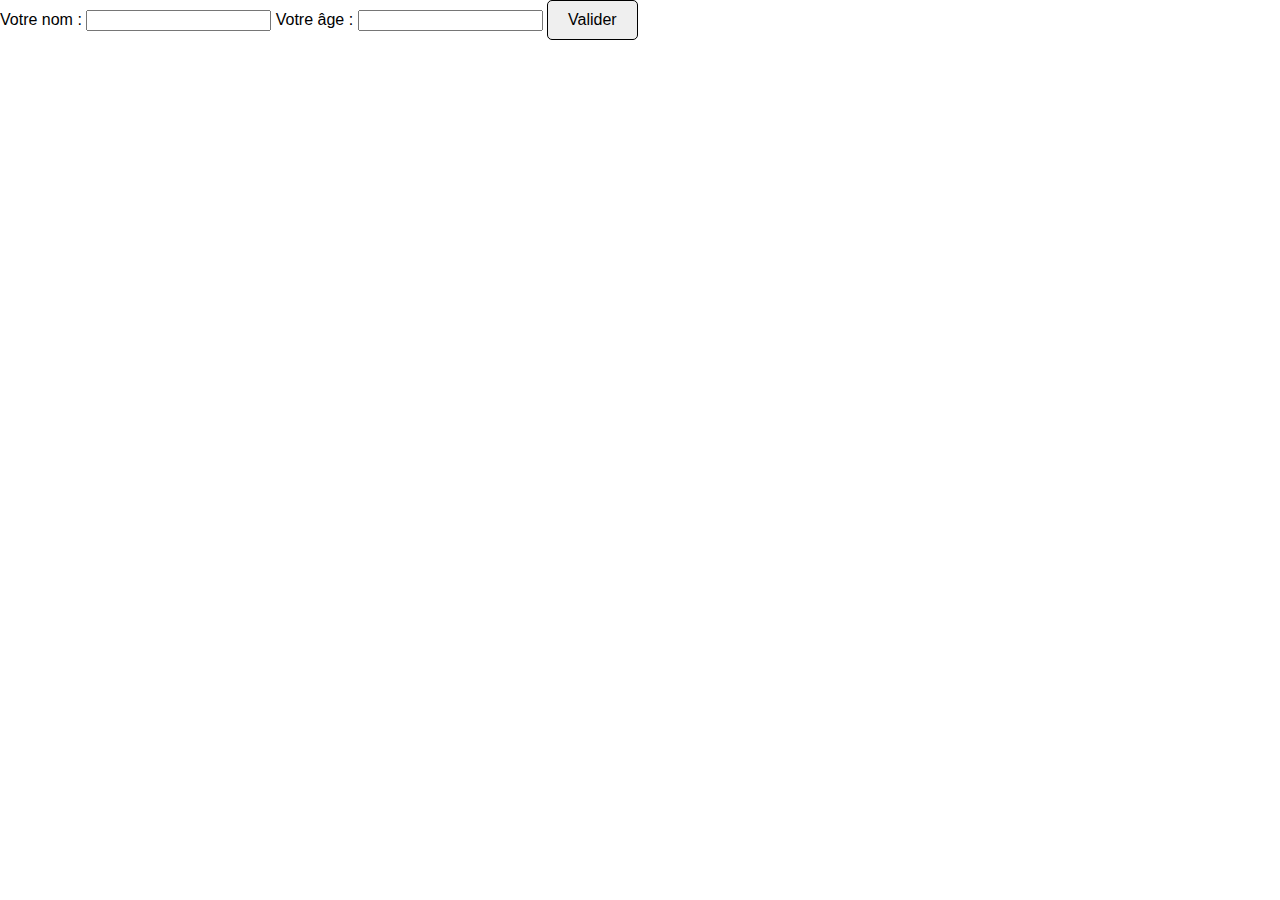
==== commit 5dc830df: "Add files via upload" ====
--- a/index.html
+++ b/index.html
@@ -1,282 +1,18 @@
-<!DOCTYPE html>
-<html lang="fr">
-<head>
-    <meta charset="UTF-8">
-    <meta name="viewport" content="width=device-width, initial-scale=1.0">
-    <title>Profile de Halima Ismael</title>
-    <link rel="stylesheet" href="styles.css">
-</head>
-<body>
-    <header>
-        <div class="top-left">
-            <p>Halima Ismael</p>
-        </div>
-        <nav>
-            <ul class="nav-list">
-                <li><a href="#">Présentation</a></li>
-                <li><a href="#copetance">Compétances</a></li>
-                <li><a href="#projects">Projets</a></li>
-                <li><a href="#contact">Contact</a></li>
-            </ul>
-        </nav>
-    </header>
-    <main>
-        <div class="left-half">
-            <img src="image_prtfl.jpg" alt="Profile Image">
-        </div>
-        <div class="right-half">
-            <h1>Ismael Moina Halima</h1>
-            <h2>1er année BTS SIO</h2>
-            <p>Actuellement étudiante en première année de BTS SIO, je suis passionné par l'informatique.<br>
-                Mais, mes ambitions ne se limitent pas qu'à être une experte en informatique. <br>Je rêve de créer ma propre entreprise, une entreprise qui repousse les limites de l'innovation et qui apporte des solutions novatrices aux défis auxquels notre société est confrontée. Et aussi je veux également devenir une PDG, une leader qui inspire les autres à poursuivre leurs rêves et à croire en leur potentiel.</p>
-            <div class="buttons">
-                <a href="file:///C:/Users/moina/OneDrive/Bureau/php/CV%20Professionnel%20Minimaliste%20Beige%20(1).pdf" download>
-                    <button class="btn-telecharger">
-                        <ion-icon name="download-outline" style="font-size: 15px;"></ion-icon> CV</button>
-                </a>               
-                <button class="btn-savoir-plus">Savoir Plus</button>
-            </div>
-            <br><br>
-            <div class="icon">
-                <ion-icon name="logo-github" style="font-size: 30px;" ></ion-icon>
-                <ion-icon name="logo-linkedin" style="font-size: 30px;"></ion-icon>
-                <ion-icon name="logo-twitter" style="font-size: 30px;"></ion-icon>
-                <ion-icon name="logo-facebook" style="font-size: 30px;"></ion-icon>
-            </div>
-        </div>
-    </main>
-    <!---partie compétances-->
-    
-    
-        <!---partie compétances-->
-        <section id="copetance">
-            <h1>Compétances  <ion-icon name="briefcase-outline" style="font-size: 30px;"></ion-icon></h1>
-            <main>
-                <div class="row">
-                    <div class="card">
-                        <img src="html.jpg" alt="Compétences Techniques">
-                        <div class="overlay">
-                            <div class="text">HTML</div>
-                            <div class="text"><ion-icon name="search-circle-outline" style="font-size: 30px;"></ion-icon></div>
-                            <div class="text">HTML (Hyper Text Markup Language)<br>est un langage de balisage <br>hypertexte, qui est utilisé <br>pour créer les pages web. </div>
-                        </div>
-                    </div>
-                    <div class="card">
-                        <img src="css.png" alt="Compétences Non Techniques">
-                        <div class="overlay">
-                            <div class="text">CSS</div>
-                            <div class="text"><ion-icon name="search-circle-outline" style="font-size: 30px;"></ion-icon></div>
-                            <div class="text">CSS (Cascading Style Sheets) <br>permet de créer des pages web à l'apparence soignée.</div>
-                        </div>
-                    </div>
-                    <div class="card">
-                        <img src="js.png" alt="Certifications">
-                        <div class="overlay">
-                            <div class="text">JavaScript</div>
-                            <div class="text"><ion-icon name="search-circle-outline" style="font-size: 30px;"></ion-icon></div>
-                            <div class="text">JavaScript est un langage de programmation <br>qui permet dimplémenter <br>des mécanismes complexes<br> sur une page web.</div>
-                        </div>
-                    </div>
-                </div>
-                <div class="row">
-                    <div class="card">
-                        <img src="python.png" alt="Outils">
-                        <div class="overlay">
-                            <div class="text">Python</div>
-                            <div class="text"><ion-icon name="search-circle-outline" style="font-size: 30px;"></ion-icon></div>
-                            <div class="text">Python est un langage de <br>programmation interprété,<br>Il dispose de structures de données <br>de haut niveau et permet une <br>approche simple mais efficace <br>de la programmation orientée objet.</div>
-                        </div>
-                    </div>
-                    <div class="card">
-                        <img src="java.jpg" alt="Méthodologies">
-                        <div class="overlay">
-                            <div class="text">Java</div>
-                            <div class="text"><ion-icon name="search-circle-outline" style="font-size: 30px;"></ion-icon></div>
-                            <div class="text">Java est un langage de  <br>programmation orienté objet. <br>Java est utilisé pour développer <br>une grande variété d'applications.</div>
-                        </div>
-                    </div>
-                    <div class="card">
-                        <img src="C++.jpg" alt="Expérience">
-                        <div class="overlay">
-                            <div class="text">C++</div>
-                            <div class="text"><ion-icon name="search-circle-outline" style="font-size: 30px;"></ion-icon></div>
-                            <div class="text">C++ est un langage de <br>programmation compilé.<br>permettant la programmation sous <br>de multiples paradigmes,<br> dont la programmation procédurale,<br> la programmation orientée objet <br>et la programmation générique.</div>
-                        </div>
-                    </div>
-                </div>
-                <div class="row">
-                    <div class="card">
-                        <img src="cs.jpg" alt="Outils">
-                        <div class="overlay">
-                            <div class="text">C#</div>
-                            <div class="text"><ion-icon name="search-circle-outline" style="font-size: 30px;"></ion-icon></div>
-                            <div class="text">C# est le langage de <br>programmation orienté objet moderne,<br> open source et multiplateforme pour <br>la plate-forme de développement.NET<br> avec des outils gratuits pour Linux,<br> macOS et Windows.</div>
-                        </div>
-                    </div>
-                    <div class="card">
-                        <img src="php1.jpg" alt="Méthodologies">
-                        <div class="overlay">
-                            <div class="text">PHP</div>
-                            <div class="text"><ion-icon name="search-circle-outline" style="font-size: 30px;"></ion-icon></div>
-                            <div class="text">Le PHP, ou <br>« Hypertext Preprocessor »,<br> est un langage de programmation<br> open-source,<br> principalement utilisé pour <br>créer des sites web dynamiques <br>et des applications web.</div>
-                        </div>
-                    </div>
-                    <div class="card">
-                        <img src="SQL--.jpeg" alt="Expérience">
-                        <div class="overlay">
-                            <div class="text">MySQL</div>
-                            <div class="text"><ion-icon name="search-circle-outline" style="font-size: 30px;"></ion-icon></div>
-                            <div class="text">MySQL est un système de <br>gestion de base de données <br>relationnelles (SGBDR)</div>
-                        </div>
-                    </div>
-                </div>
-                <div class="row">
-                    <div class="card">
-                        <img src="git.png" alt="Outils">
-                        <div class="overlay">
-                            <div class="text">Git</div>
-                            <div class="text"><ion-icon name="search-circle-outline" style="font-size: 30px;"></ion-icon></div>
-                            <div class="text">Git est un logiciel de gestion.<br> C'est un outil libre et gratuit.<br>qui facilite la collaboration <br>sur des projets de développement <br>en suivant et en gérant <br>les modifications du code source.</div>
-                        </div>
-                    </div>
-                    <div class="card">
-                        <img src="boostrap.png" alt="Méthodologies">
-                        <div class="overlay">
-                            <div class="text">Bootstrap</div>
-                            <div class="text"><ion-icon name="search-circle-outline" style="font-size: 30px;"></ion-icon></div>
-                            <div class="text">Bootstrap est un framework <br>HTML, CSS et JavaScript pour le développement rapide<br> de sites web réactifs <br>et adaptés aux mobiles.</div>
-                        </div>
-                    </div>
-                    <div class="card">
-                        <img src="box.png" alt="Expérience">
-                        <div class="overlay">
-                            <div class="text">Virtualisation, VirtualBox</div>
-                            <div class="text"><ion-icon name="search-circle-outline" style="font-size: 30px;"></ion-icon></div>
-                            <div class="text">VirtualBox est un logiciel <br>de virtualisation open-source <br>qui permet d'exécuter <br>plusieurs systèmes d'exploitation.</div>
-                        </div>
-                    </div>
-                </div>
-                <div class="row">
-                    <div class="card">
-                        <img src="cmdwindows.png" alt="Outils">
-                        <div class="overlay">
-                            <div class="text">Windows</div>
-                            <div class="text"><ion-icon name="search-circle-outline" style="font-size: 30px;"></ion-icon></div>
-                            <div class="text">Windows est un système <br>d'exploitation.<br>Utilisé pour gérer les ressources informatiques<br> et fournir une interface utilisateur graphique.<br> Avec une interface en ligne <br>de commande de Windows.</div>
-                        </div>
-                    </div>
-                    <div class="card">
-                        <img src="languageR.png" alt="Méthodologies">
-                        <div class="overlay">
-                            <div class="text">Language R</div>
-                            <div class="text"><ion-icon name="search-circle-outline" style="font-size: 30px;"></ion-icon></div>
-                            <div class="text">Le langage R est un langage <br>de programmation principalement <br>utilisé pour l'analyse statistique <br>et la visualisation des données.</div>
-                        </div>
-                    </div>
-                    <div class="card">
-                        <img src="google colab.png" alt="Méthodologies">
-                        <div class="overlay">
-                            <div class="text">Google colab </div>
-                            <div class="text"><ion-icon name="search-circle-outline" style="font-size: 30px;"></ion-icon></div>
-                            <div class="text">Google Colab est un environnement <br>de notebook qui permet d'écrire <br>et d'exécuter du code Python,<br> avec une analyse de données <br>et la collaboration.</div>
-                        </div>
-                    </div>
-                </div>
-            </main>
-        </section>
-        <section id="projects">
-            <h1 class="section-title">Projets  <ion-icon name="business-outline" style="font-size: 30px;"></ion-icon></h1>
-            <ul class="projects-list">
-                <li><a href="tout_mes_projet.html">Tous</a></li>
-                <li><a href="groupe.html">Groupe</a></li>
-                <li><a href="groupe.html">Projet Personelle</a></li>
-                <li><a href="jeux.html">Jeux</a></li>
-            </ul>
-            <div class="projects-grid">
-                <div class="project-item">
-                    <img src="pro1.png" alt="Project 1">
-                    <div class="overlay"><p><span>Parfum Des Comores</span><br><br>Découvrez ParfumDesComores,<br> votre guide enchanteur <br>pour explorer les trésors naturels, <br>culturels et aromatiques des Comores. <br>Plongez dans un voyage inoubliable au cœur<br> des îles parfumées!<br><br><br><ion-icon name="arrow-down-circle-outline" style="font-size: 30px;" onclick="redirectTo('parfum_des_comores.html')"></ion-icon></p></div>
-                    <a href="#" class="see-more">Voir Plus</a>
-                </div>
-                <div class="project-item">
-                    <img src="pro2.png" alt="Project 2">
-                    <div class="overlay"><p><span>SoftMarket</span><br><br>Découvrez SoftMarket,<br>une future plateforme dédiée  <br>à la vente de machines virtuelles.<br>Actuellement en développement,<br> ce projet vise à révolutionnerle marché<br> numérique.<br><br><br><ion-icon name="arrow-down-circle-outline" style="font-size: 30px;"></ion-icon></p></div>
-                    <a href="#" class="see-more">Voir Plus</a>
-                </div>
-                <div class="project-item">
-                    <img src="pro3.png" alt="Project 3">
-                    <div class="overlay"><p><span>VersLibérés</span><br><br>VersLibérés est une toile <br>où les pensées s'envolent en poèmes,<br> odes, et acrostiches humoristiques. <br>Écrire, c'est laisser le cœur parler,<br> non pour être lu, mais pour être compris,<br>tel un jardin secret partagé.<br><br><br><ion-icon name="arrow-down-circle-outline" style="font-size: 30px;"></ion-icon></p></div>
-                    
-                </div>
-            </div>
-            <br><br>
-            <div class="projects-grid">
-                <div class="project-item">
-                    <img src="pro5.png" alt="Project 4">
-                    <div class="overlay"><p><span>Paroles Réfléchies</span><br><br>Paroles Réfléchies est un site dédié<br> à la puissance des mots, <br>offrant une collection de citations inspirantes<br> pour nourrir l'esprit <br>et éclairer le quotidien.<br><br><br><ion-icon name="arrow-down-circle-outline" style="font-size: 30px;"></ion-icon></p></div>
-                    <a href="#" class="see-more">Voir Plus</a>
-                </div>
-                <div class="project-item">
-                    <img src="pro6.png" alt="Project 5">
-                    <div class="overlay"><p><span>NovaLume Style</span><br><br>NovaLume Style, <br>votre destination en ligne <br>pour des vêtements tendance<br> et élégants de la marque NovaLume.<br>Découvrez notre collection et <br>adoptez un nouveau style.<br><br><br><ion-icon name="arrow-down-circle-outline" style="font-size: 30px;"></ion-icon></p></div>
-                    <a href="#" class="see-more">Voir Plus</a>
-                </div>
-                <div class="project-item">
-                    <img src="pro7.png" alt="Project 6">
-                    <div class="overlay"><p><span>InsightX AI</span><br><br>InsightX AI révolutionne l'IA <br>et le numérique avec des solutions innovantes.<br>Panticiper les défis futurs <br>et transformer les industries.<br><br><br><ion-icon name="arrow-down-circle-outline" style="font-size: 30px;"></ion-icon></p></div>
-                    <a href="#" class="see-more">Voir Plus</a>
-                </div>
-            </div>
-        </section>
-        <br><br><br>
-        <div class="main-section">
-            <a href="tout_projet.html">Voir Plus</a><br><br>
-        </div>
-<br><br><br>
-        <section id="contact">
-            <h1>Contact  <ion-icon name="call-outline" style="font-size: 30px;"></ion-icon></h1>
-            <div id="ecris">
-                <p>Je m'appelle <span>Halima Ismael</span>, âgée de 16 ans, passionnée par l'informatique depuis mon jeune âge.
-                <p>Actuellement étudiante en première année de BTS SIO, <br>je suis déterminée à poursuivre mes études en intégrant une école d'ingénieur spécialisée en Intelligence Artificielle et en Data Science.</p>
-                <p>Mon objectif est d'explorer et de contribuer à l'avenir de la technologie, en utilisant l'innovation pour résoudre les défis complexes du monde moderne.</p>
-                
-            </div>
-            <div class="img">
-                <img src="image_prtfl.jpg" alt="mon image">
-            </div>
-
-            <footer>
-                <div id="telephone">
-                    <a href="tel:+06 41 89 61 11"><img src="telephone.png" alt="Téléphone"></a>
-                    <p>+33 06 41 89 61 11</p>
-                </div>
-                <div id="position">
-                    <a href="position : Lyon,Duchére"><img src="position.png" alt="Téléphone"></a>
-                    <p>2 Avenue Rosa Parks , Lyon duchére</p>
-                </div>
-                <div id="email">
-                    <a href="mailto:ismael.moina.halima@coursdiderot.com"><img src="mail.png" alt="Email"></a> 
-                    <p>moinahalima2023@gmail.com</p>
-                </div>
-                <div id="site">
-                    <a href="logiciel.html"><img src="site.png" alt="Site web"></a><br>
-                    <p>info.......site</p> 
-                </div>
-            </footer>
-        </section>
-    
-        <!--<footer>
-            <div class="icon-container">
-                <img src="path/to/icon1.png" alt="Icon 1">
-                <img src="path/to/icon2.png" alt="Icon 2">
-            </div>
-        </footer>-->
-        <script>
-            function redirectTo(page) {
-                window.location.href = page;
-            }
-        </script>
-    <script type="module" src="https://unpkg.com/ionicons@7.1.0/dist/ionicons/ionicons.esm.js"></script>
-    <script nomodule src="https://unpkg.com/ionicons@7.1.0/dist/ionicons/ionicons.js"></script>
-</body>
-</html>
+<!DOCTYPE html>
+<html lang="en">
+<head>
+    <meta charset="UTF-8">
+    <title>Ma petite papeterie</title>
+    <link rel="stylesheet" href="styles.css">
+</head>
+<body>
+    <form action="action.php" method="post">
+        <label>Votre nom :</label>
+        <input name="nom" id="nom" type="text" />
+        <label>Votre âge :</label>
+        <input name="age" id="age" type="number" />
+        <button type="submit">Valider</button>
+    </form>
+</body>
+</html>
+
--- a/styles.css
+++ b/styles.css
@@ -0,0 +1,575 @@
+body {
+    margin: 0;
+    font-family: Arial, sans-serif;
+}
+
+header {
+    position: fixed;
+    top: 0;
+    left: 0;
+    right: 0;
+    display: flex;
+    justify-content: space-between;
+    align-items: center;
+    padding: 30px 20px; /* Réduire un peu le padding pour un header plus compact */
+    background-color: #f8f8f8;
+    border-bottom: 1px solid #ddd;
+    z-index: 1000; /* Assurer que le header est au-dessus du reste du contenu */
+}
+
+.top-left p {
+    margin: 0;
+    font-size: 16px;
+    font-weight: bold;
+}
+
+nav {
+    flex-grow: 1;
+    text-align: right;
+}
+
+.nav-list {
+    list-style: none;
+    display: flex;
+    justify-content: flex-end;
+    padding: 0;
+    margin: 0;
+}
+
+.nav-list li {
+    font-size: 16px;
+    margin-left: 20px;
+    cursor: pointer;
+    font-weight: bold;
+}
+.nav-list li a {
+    text-decoration: none;
+    color: #000;
+}
+
+main {
+    display: flex;
+    height: calc(100vh - 60px); /* Adjust height considering header height */
+}
+
+.left-half {
+    z-index: 1;
+    margin-top: 190px;
+    width: 50%;
+    display: flex;
+    align-items: center;
+    justify-content: center;
+    padding: 20px;
+    position: relative; /* To position the pseudo-element */
+}
+
+.left-half img {
+    margin-top: 50px;
+    margin-bottom: -20px;
+    width: 70%;
+    border: 5px solid #8B4513; /* Couleur chocolat pour la bordure */
+    border-radius: 50%; /* Pour un effet rond */
+    box-shadow: 0 0 20px rgba(139, 69, 19, 0.5); /* Ombre chocolat */
+    animation: floatUpDown 3s ease-in-out infinite; /* Animation de montée et descente */
+}
+
+@keyframes floatUpDown {
+    0%, 100% {
+        transform: translateY(0);
+    }
+    50% {
+        transform: translateY(-15px);
+    }
+}
+
+.right-half {
+    margin-top: 100px;
+    width: 50%;
+    display: flex;
+    flex-direction: column;
+    justify-content: center;
+    align-items: flex-start;
+    padding: 20px;
+}
+
+.right-half h1 {
+    margin: 0;
+    font-size: 32px;
+}
+
+.right-half h2 {
+    margin: 10px 0 0;
+    font-size: 24px;
+    color: #555;
+}
+
+.buttons {
+    margin-top: 20px;
+}
+
+button {
+    border: 1px solid #000;
+    border-radius: 5px;
+    padding: 10px 20px;
+    font-size: 16px;
+    cursor: pointer;
+    margin-right: 10px;
+}
+
+.btn-telecharger {
+    background-color: #fff;
+    color: #8B4513;
+}
+
+.btn-telecharger:hover {
+    background-color: #8B4513;
+    color: #fff;
+    
+}
+
+.btn-savoir-plus {
+    background-color: #8B4513;
+    color: #fff;
+}
+
+.btn-savoir-plus:hover {
+    background-color: #fff;
+    color: #8B4513;
+}
+
+.icon {
+    margin-top: 30px;
+}
+
+footer {
+    display: flex;
+    justify-content: center;
+    align-items: center;
+    padding: 20px;
+    background-color: #f8f8f8;
+    border-top: 1px solid #ddd;
+}
+
+.icon-container img {
+    width: 30px; /* Ajuster la taille au besoin */
+    height: 30px;
+    margin: 0 10px;
+}
+#copetance h1{
+    font-size: 30px;
+    font-style: italic;
+    position: relative;
+    display: inline-block;
+    padding-bottom: 5px; /* Ajustez selon vos préférences */
+    margin-bottom: 10px; /* Espace en bas du titre */
+}
+
+#copetance h1::after,
+#copetance h1::before {
+    content: "";
+    position: absolute;
+    bottom: 0;
+    width: 50%; /* Largeur du premier trait */
+    left: 0px;
+    height: 2px; /* Épaisseur du trait */
+    background-color: #8B4513; /* Couleur chocolat */
+}
+
+#copetance h1::after {
+    left: 0;
+}
+
+#copetance h1::before {
+    left: 2px;
+    width: 30%; /* Largeur du deuxième trait (plus petit) */
+}
+
+#copetance {
+    padding: 80px 20px;
+    margin-top: 60px; /* Assure un espace entre la section précédente et celle-ci */
+}
+
+#copetance h1 {
+    padding: 20px 0;
+    font-size: 30px;
+    font-style: italic;
+    float: left;
+}
+
+#copetance main {
+    width: 100%;
+    display: flex;
+    flex-direction: column;
+    align-items: center;
+}
+
+.row {
+    display: flex;
+    justify-content: space-around;
+    flex-wrap: wrap;
+    width: 90%;
+    max-width: 1200px;
+    margin-top: 2rem;
+}
+
+.card {
+    position: relative;
+    width: calc(30% - 2rem); /* Calculer la largeur avec la marge */
+    margin: 1rem;
+    overflow: hidden; /* Assurer que l'image est bien coupée */
+    transition: transform 0.3s ease-in-out, box-shadow 0.3s ease-in-out; /* Transition pour l'effet de survol */
+}
+
+.card img {
+    border: 1px solid black;
+    border-right: 1px solid black;
+    box-shadow: #fff;
+    height: 300px;
+    width: 100%;
+    transition: transform 0.3s ease-in-out;
+}
+
+.card:hover {
+    transform: translateY(-5px);
+    box-shadow: 0 10px 20px rgba(255, 255, 255, 0.8); /* Ombre blanche au survol */
+}
+
+.card .overlay {
+    position: absolute;
+    top: 0;
+    left: 0;
+    height: 100%;
+    width: 100%;
+    background-color: rgba(139, 69, 19, 0.644); /* Couleur de fond transparente avec ombre chocolat */
+    opacity: 0;
+    transition: .5s ease;
+    display: flex;
+    justify-content: center;
+    align-items: center;
+    flex-direction: column; /* Aligner le texte en colonne */
+    padding: 20px;
+}
+
+.card:hover .overlay {
+    opacity: 1;
+    box-shadow: 0 0 20px rgba(255, 255, 255, 0.8);
+}
+
+.text {
+    font-style: italic;
+    color: white;
+    font-size: 16px;
+    text-align: center;
+    font-weight: bold;
+    transition: transform 0.3s ease-in-out;
+    transform: translateY(100%);
+}
+
+.card:hover .text {
+    transform: translateY(0); /* Faire remonter le texte au survol */
+}
+
+.card .text + .text {
+    margin-top: 10px; /* Ajouter un espace entre les deux paragraphes */
+}
+
+.card:hover img {
+    box-shadow: 0 0 20px rgba(255, 255, 255, 0.8); /* Ombre autour de l'image de couleur blanche */
+}
+
+#projects {
+    margin-top: 1190px;
+    padding: 80px 20px;
+}
+#projects h1{
+    font-size: 30px;
+    font-style: italic;
+    position: relative;
+    display: inline-block;
+    padding-bottom: 5px; /* Ajustez selon vos préférences */
+    margin-bottom: 10px; /* Espace en bas du titre */
+}
+
+#projects h1::after,
+#projects h1::before {
+    content: "";
+    position: absolute;
+    bottom: 0;
+    width: 50%; /* Largeur du premier trait */
+    left: 0px;
+    height: 2px; /* Épaisseur du trait */
+    background-color: #8B4513; /* Couleur chocolat */
+}
+
+#projects h1::after {
+    left: 0;
+}
+
+#projects h1::before {
+    left: 2px;
+    width: 30%; /* Largeur du deuxième trait (plus petit) */
+}
+
+.projects-list {
+    list-style-type: none;
+    display: flex;
+    justify-content: space-between;
+    padding: 0 2rem;
+    font-size: 1.6rem;
+    margin-bottom: 2rem;
+}
+#projects h1{
+    margin-top: -50px;
+    padding: 20px 0;
+    font-size: 30px;
+    font-style: italic;
+    float: left;
+}
+
+.projects-list li a {
+    margin-left: 50px;
+    margin-right: 50px;
+    text-decoration: none;
+    flex: 1;
+    text-align: center;
+}
+
+.projects-list li a:hover {
+    padding: 15 20px;
+    color: #8B4513;
+    border: 1px solid black;
+    box-shadow: #8B4513;
+}
+
+.projects-grid {
+    display: grid;
+    grid-template-columns: repeat(3, 1fr);
+    gap: 2rem;
+    padding: 0 2rem;
+}
+
+.projects-grid .project-item {
+    
+    position: relative;
+    overflow: hidden;
+    border: 1px solid black;
+    transition: background-color 0.3s ease;
+}
+
+.projects-grid {
+    margin-left: 70px;
+    margin-right: 70px;
+    height: 250px;
+}
+
+.projects-grid .project-item img {
+    width: 100%;
+    display: block;
+    height: 250px;
+}
+
+/* Section des projets */
+#projects {
+    margin-top: 1190px;
+    padding: 80px 20px;
+}
+
+/* Liste des projets */
+.projects-list {
+    list-style-type: none;
+    display: flex;
+    justify-content: space-between;
+    padding: 0 2rem;
+    font-size: 1.6rem;
+    margin-bottom: 2rem;
+}
+
+#projects h1 {
+    margin-top: -50px;
+    padding: 20px 0;
+    font-size: 30px;
+    font-style: italic;
+    float: left;
+}
+
+.projects-list li a {
+    margin-left: 50px;
+    margin-right: 50px;
+    text-decoration: none;
+    flex: 1;
+    text-align: center;
+}
+
+.projects-list li a:hover {
+    padding: 15px 20px;
+    color: #8B4513;
+    border: 1px solid black;
+    box-shadow: #8B4513;
+}
+
+/* Grille des projets */
+.projects-grid {
+    display: grid;
+    grid-template-columns: repeat(3, 1fr);
+    gap: 2rem;
+    padding: 0 2rem;
+    margin-left: 70px;
+    margin-right: 70px;
+}
+
+/* Item de projet */
+.projects-grid .project-item {
+    position: relative;
+    overflow: hidden;
+    border: 1px solid black;
+    transition: background-color 0.3s ease, box-shadow 0.3s ease;
+}
+
+.projects-grid .project-item img {
+    width: 100%;
+    display: block;
+    height: 250px;
+    transition: background-color 0.3s ease;
+}
+
+/* Overlay */
+.projects-grid .project-item .overlay {
+    position: absolute;
+    top: 0;
+    left: 0;
+    width: 100%;
+    height: 100%;
+    background-color: rgba(139, 69, 19, 0.8); /* couleur chocolat transparente */
+    color: white;
+    display: flex;
+    justify-content: center;
+    align-items: center;
+    opacity: 0;
+    transition: opacity 0.3s ease, transform 0.3s ease;
+    transform: translateY(-100%);
+}
+
+.projects-grid .project-item:hover .overlay {
+    opacity: 1;
+    transform: translateY(0);
+}
+
+.projects-grid .project-item:hover img {
+    background-color: chocolate;
+}
+
+/* Section principale */
+.main-section {
+    text-align: center;
+    padding: 50px 0;
+}
+
+.main-section a {
+    text-decoration: none;
+    margin: 0;
+    color: #fff;
+    font-size: 18px;
+    border: 1px solid #000;
+    padding: 5px 20px;
+    background-color: #000;
+}
+.overlay span{
+    color:aqua;
+    font-size: 20px;
+}
+.main-section {
+    text-align: center;
+    padding: 50px 0;
+}
+.main-section a {
+    text-decoration: none;
+    margin: 0;
+    color: #fff;
+    font-size: 18px;
+    border: 1px solid #000;
+    padding: 5px 20px;
+    background-color:#8B4513;
+}
+footer {
+    display: flex;
+    justify-content: space-between;
+    background-color: #fff;
+}
+footer img{
+    width: 150px;
+}
+#ecris p {
+    font-style: italic;
+    font-size: 18px;
+    margin-left: 190px;
+}
+#ecris span{
+    color: #8B4513;
+    font-size: 18px;
+}
+#contact h1{
+    margin-top: -50px;
+    padding: 20px 0;
+    font-size: 30px;
+    font-style: italic;
+    float: left;
+}
+.img img{
+    margin-top: -50px;
+    width: 250px;
+}
+#contact h1{
+    margin-left: 10px;
+    font-size: 30px;
+    font-style: italic;
+    position: relative;
+    display: inline-block;
+    padding-bottom: 5px; /* Ajustez selon vos préférences */
+    margin-bottom: 10px; /* Espace en bas du titre */
+}
+
+#contact h1::after,
+#contact h1::before {
+    content: "";
+    position: absolute;
+    bottom: 0;
+    width: 50%; /* Largeur du premier trait */
+    left: 10px;
+    height: 3px; /* Épaisseur du trait */
+    background-color: #8B4513; /* Couleur chocolat */
+}
+
+#contact h1::after {
+    left: 0;
+}
+
+#contact h1::before {
+    left: 2px;
+    width: 30%; /* Largeur du deuxième trait (plus petit) */
+}
+
+#contact h1, p {
+    text-align: center;
+}
+
+#contact .ecris img {
+    width: 150px;
+    height: 150px;
+    border-radius: 50%;
+    margin-bottom: 10px;
+    float: left;
+}
+#position {
+    width: 150px;
+    margin-top: 50px;
+}
+
+#email {
+    float: right;
+}
+
+
+
+#telephone {
+    float: left;
+}